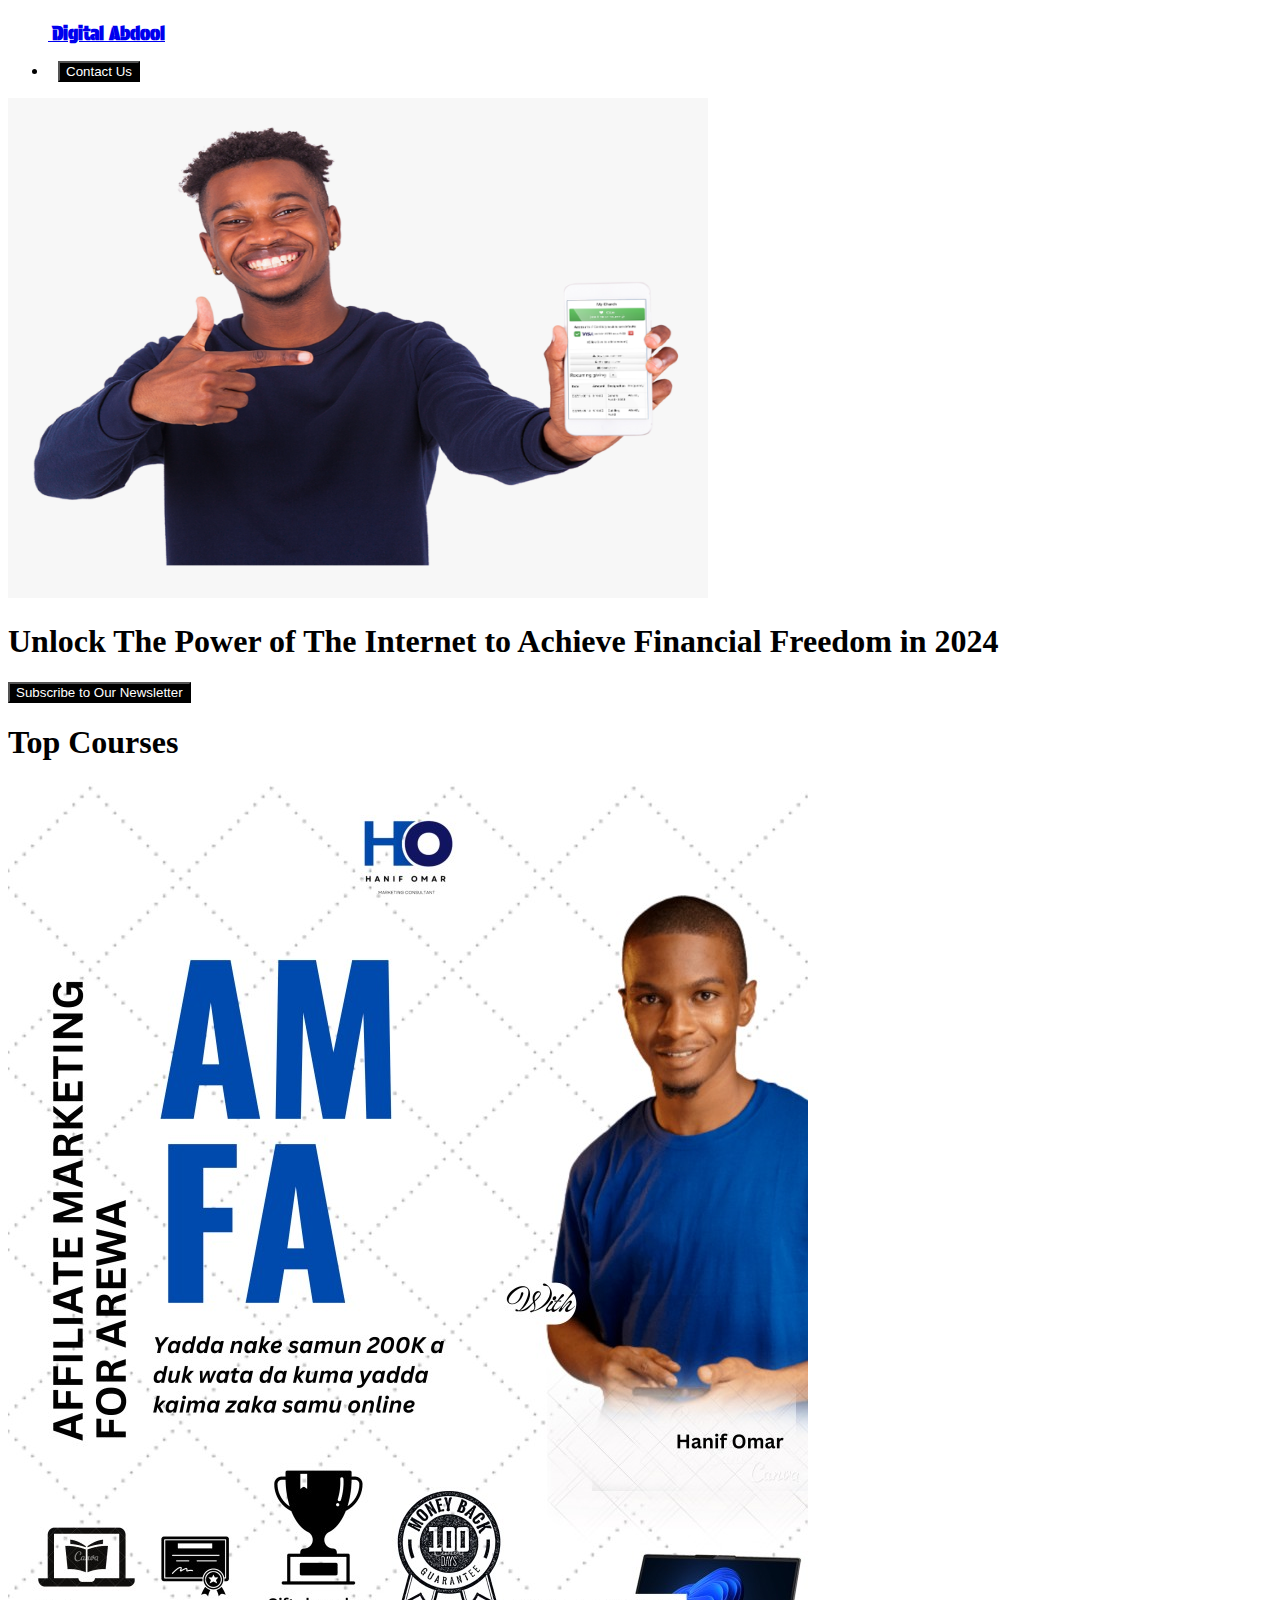
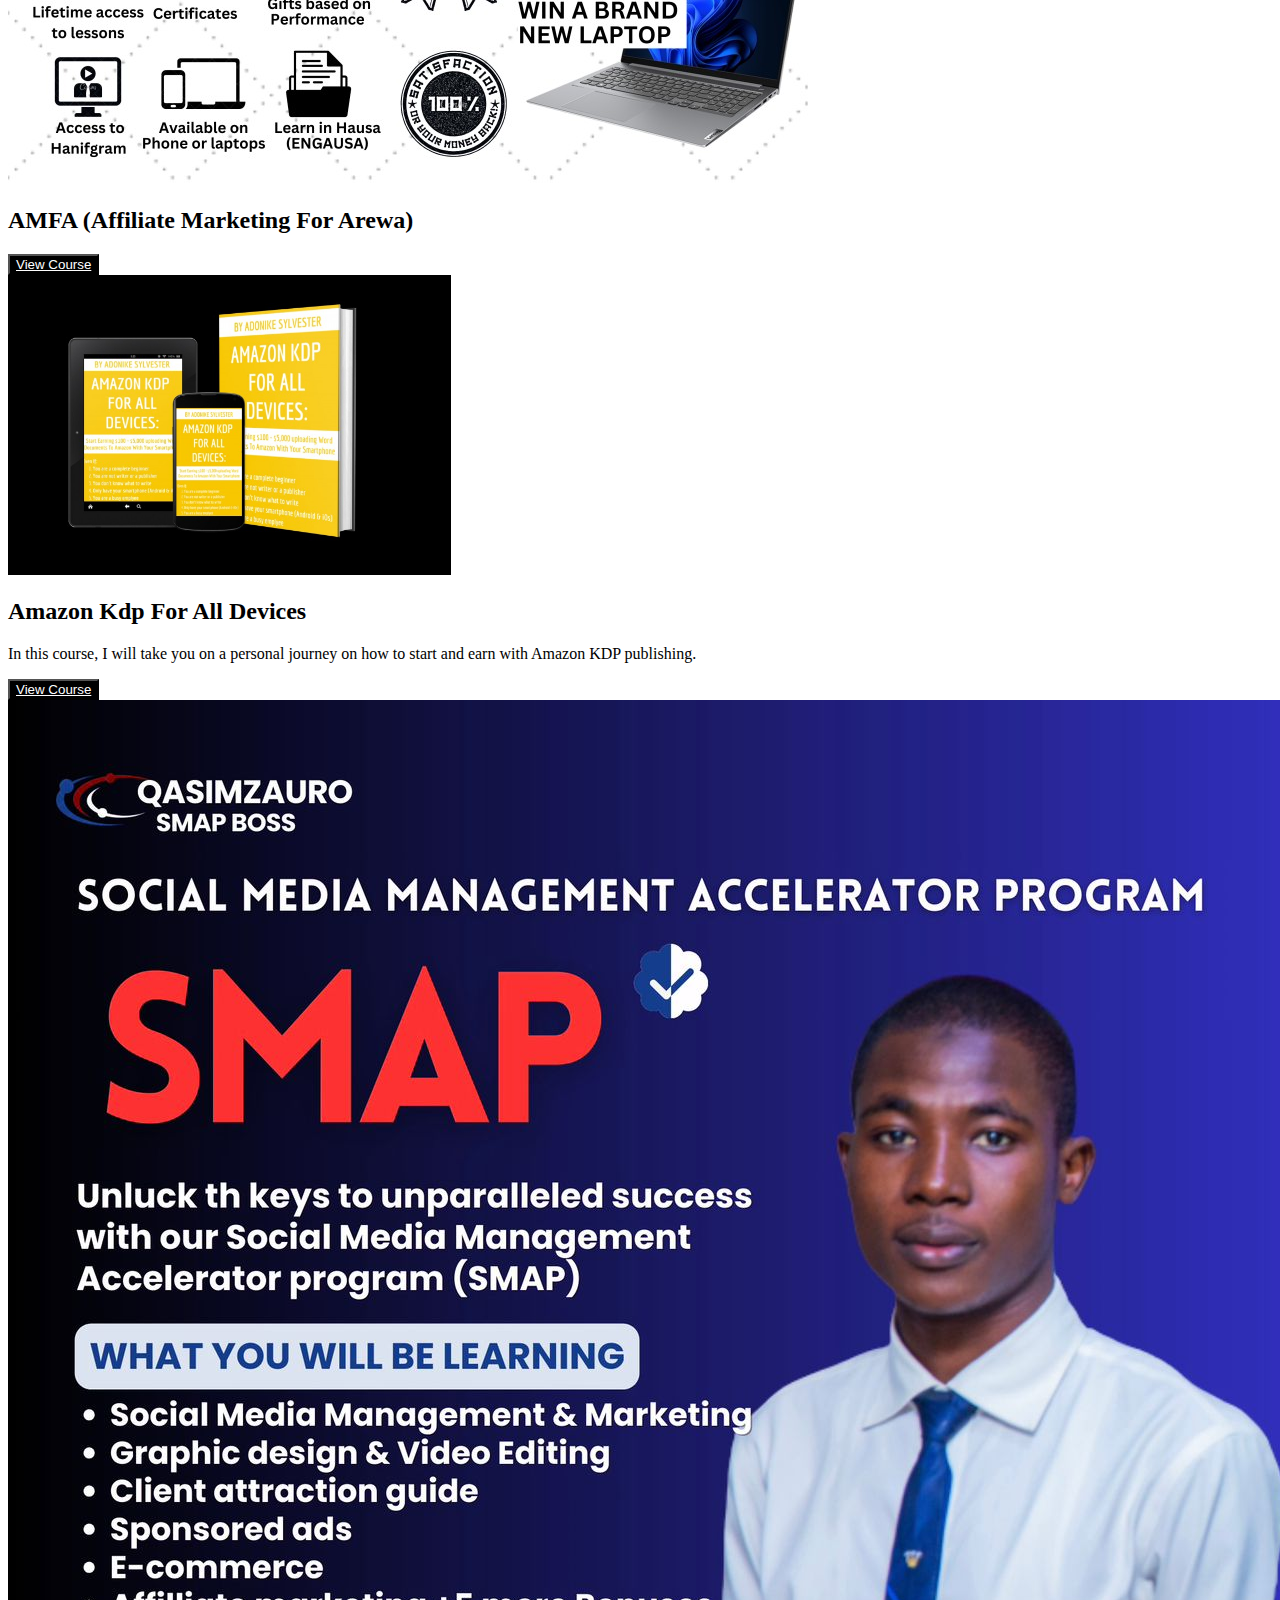
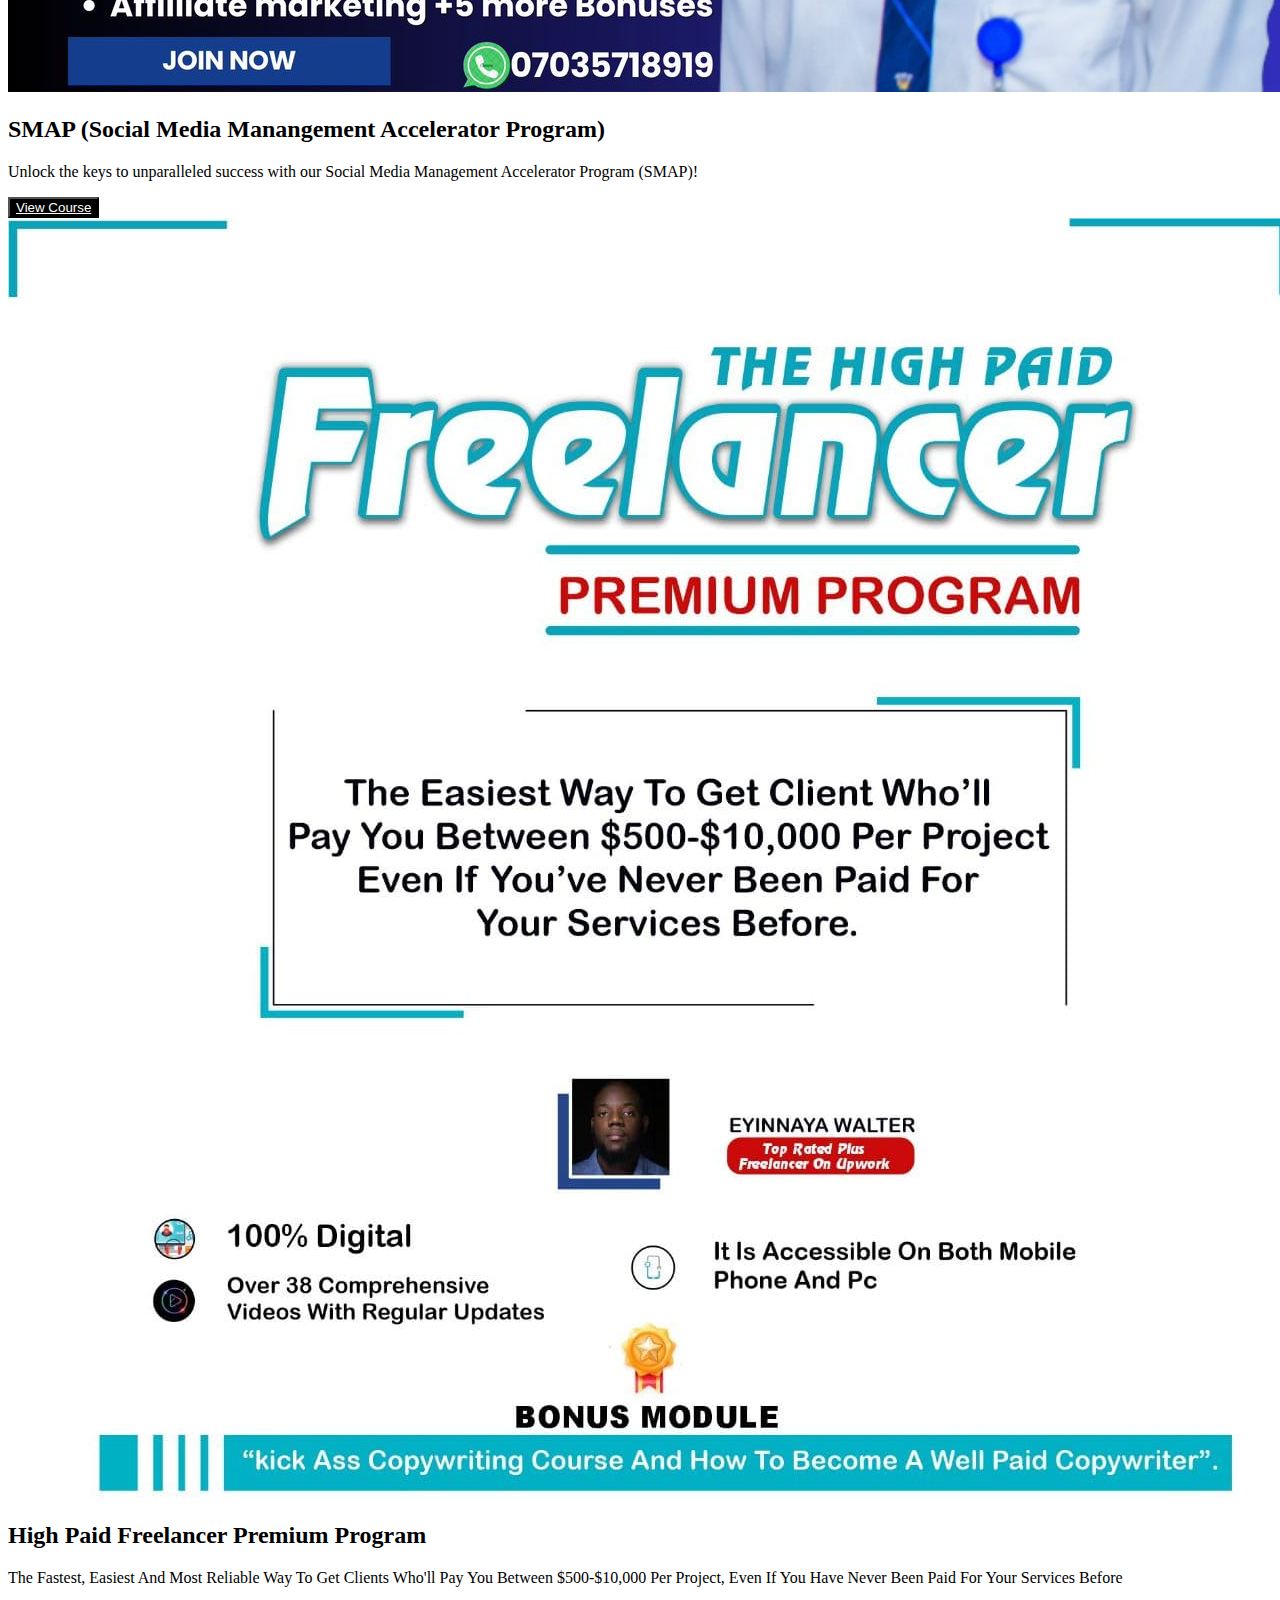
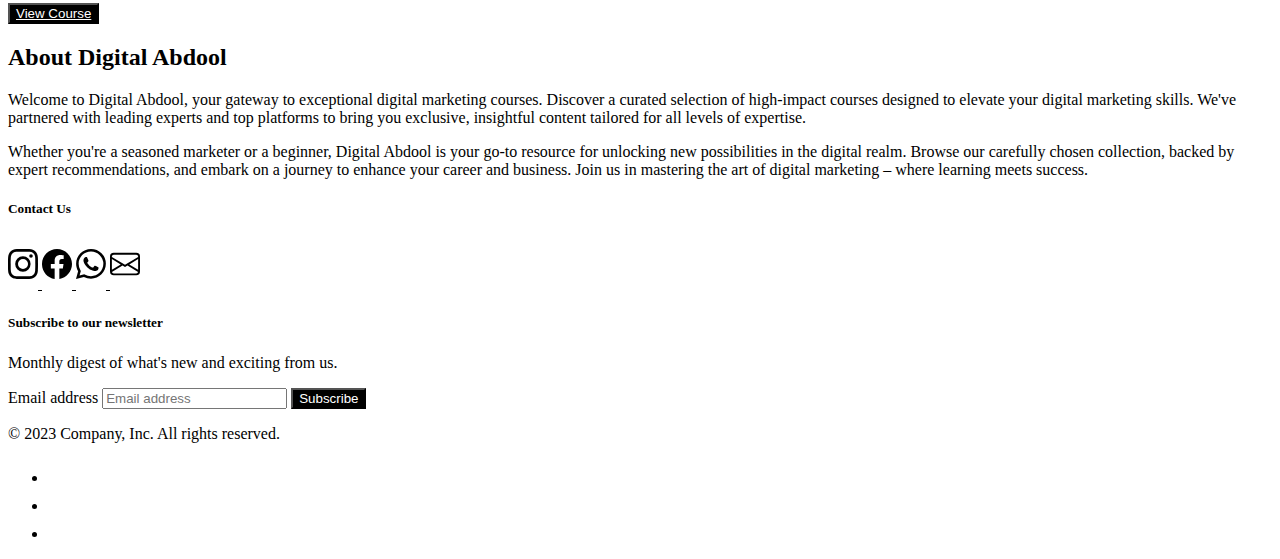
==== index.html @ aedf4aa1 "Add files via upload" ====
<!DOCTYPE html>
<html lang="en" >
<head>
    <meta charset="UTF-8">
    <meta name="viewport" content="width=device-width, initial-scale=1.0">
    <title>Digital Abdool</title>
    <link rel="preconnect" href="https://fonts.googleapis.com">
    <link href="https://cdn.jsdelivr.net/npm/bootstrap@5.3.2/dist/css/bootstrap.min.css" rel="stylesheet" integrity="sha384-T3c6CoIi6uLrA9TneNEoa7RxnatzjcDSCmG1MXxSR1GAsXEV/Dwwykc2MPK8M2HN" crossorigin="anonymous">
    <link rel="preconnect" href="https://fonts.gstatic.com" crossorigin>
    <link href="https://fonts.googleapis.com/css2?family=Oswald:wght@200..700&family=Protest+Guerrilla&display=swap" rel="stylesheet">
    <link rel="stylesheet" href="style.css">
    <script id="mcjs">!function(c,h,i,m,p){m=c.createElement(h),p=c.getElementsByTagName(h)[0],m.async=1,m.src=i,p.parentNode.insertBefore(m,p)}(document,"script","https://chimpstatic.com/mcjs-connected/js/users/bfc2d7eb36f209d6793ec4dc3/2283f2c8568106263a3c783d4.js");</script>
</head>
<body>
  <header class="sticky-top d-flex flex-wrap justify-content-center py-3 mb-4 border-bottom ">
    <a href="/" class="d-flex align-items-center mb-3 mb-md-0 me-md-auto link-body-emphasis text-decoration-none">
      <svg class="bi me-2" width="40" height="32"><use xlink:href="#bootstrap"></use></svg>
      <span class="logo fs-2 fw-bold text-body-emphasis ms-xl-5 col-12">Digital Abdool</span>
    </a>

    <ul class="nav nav-pills">
      <li class="nav-item"><a href="#contact"><button type="button" class="btn btn-dark px-3 me-5">Contact Us</button></a></li>
    </ul>
  </header>
  <section id="hero">
    <div class="container col-xxl-8 px-4 py-5">
        <div class="row flex-lg-row-reverse align-items-center g-5 py-5">
          <div class="col-10 col-sm-8 col-lg-6">
            <img src="270-2702468_black-man-showing-his-phone-hd-png-download.png" class="d-block mx-lg-auto img-fluid" alt="Bootstrap Themes" width="700" height="500" loading="lazy">
          </div>
          <div class="col-lg-6">
            <h1 class="hero display-5 fw-bold text-body-emphasis lh-1 mb-3">Unlock The Power of The Internet to Achieve Financial Freedom in 2024</h1>
            <div class="d-grid gap-2 d-md-flex justify-content-md-start">
              <a href="form.html"><button type="button" class="btn btn-lg px-4 me-md-2">Subscribe to Our Newsletter</button></a>
            </div>
          </div>
        </div>
      </div>
  </section> 
  <section id="courses"> 
  <div class="album py-5 bg-body-tertiary">
    <div class="container">
      <h1 class="d-flex flex-wrap justify-content-center fs-1 fw-bold text-body-emphasis">Top Courses</h1>
      <div class="row row-cols-1 row-cols-sm-2 row-cols-md-3 g-3">
        <div class="col">
          <div class="card shadow-sm">
            <img src="amfa.jpeg" alt="" class="img-fluid">
            <div class="card-body">
              <h2>AMFA (Affiliate Marketing For Arewa)</h2>
              <div class="d-flex justify-content-between align-items-center">
                <div class="btn-group">
                  <button type="button" class="btn btn-sm btn-outline-secondary"><a href="https://hanifgram.selar.co/p6hv?affiliate=lc5k">View Course</a></button>
                </div>
              </div>
            </div>
          </div>
        </div>
        <div class="col">
          <div class="card shadow-sm">
            <img src="kdp.jpeg" alt="image 2" height="300px"class="img-fluid">
            <div class="card-body">
              <h2>Amazon Kdp For All Devices</h2>
              <p class="card-text">In this course, I will take you on a personal journey on how to start and earn with Amazon KDP publishing.</p>
              <div class="d-flex justify-content-between align-items-center">
                <div class="btn-group">
                  <button type="button" class="btn btn-sm btn-outline-secondary"><a href="https://selar.co/p/hpik?affiliate=sktf">View Course</a></button>
                </div>
              </div>
            </div>
          </div>
        </div>
        <div class="col">
          <div class="card shadow-sm">
            <img src="smap.jpeg" alt=""class="img-fluid">
            <div class="card-body">
              <h2>SMAP (Social Media Manangement Accelerator Program)</h2>
              <p class="card-text">Unlock the keys to unparalleled success with our Social Media Management Accelerator Program (SMAP)!</p>
              <div class="d-flex justify-content-between align-items-center">
                <div class="btn-group">
                  <button type="button" class="btn btn-sm btn-outline-secondary"><a href="https://selar.co/p/22007m?affiliate=3kj3">View Course</a></button>
                </div>
              </div>
            </div>
          </div>
        </div>
        <div class="col">
          <div class="card shadow-sm">
            <img src="hpf.jpeg" alt=""class="img-fluid">
            <div class="card-body">
              <h2>High Paid Freelancer Premium Program</h2>
              <p class="card-text">The Fastest, Easiest And Most Reliable Way To Get Clients Who'll Pay You Between $500-$10,000 Per Project, Even If You Have Never Been Paid For Your Services Before</p>
              <div class="d-flex justify-content-between align-items-center">
                <div class="btn-group">
                  <button type="button" class="btn btn-sm btn-outline-secondary"><a href="https://selar.co/p/tytj?affiliate=5nsx">View Course</a></button>
                </div>
              </div>
            </div>
          </div>
        </div>
      </section>
      <section id="about">
        <div class="container d-flex flex-wrap justify-content-center">
        <h2 class="fw-bold text-body-emphasis">About Digital Abdool</h2>
        <p>
          Welcome to Digital Abdool, your gateway to exceptional digital marketing courses. Discover a curated selection of high-impact courses designed to elevate your digital marketing skills.
           We've partnered with leading experts and top platforms to bring you exclusive, insightful content tailored for all levels of expertise.
        </p>
        <p>
          Whether you're a seasoned marketer or a beginner, Digital Abdool is your go-to resource for unlocking new possibilities in the digital realm.
          Browse our carefully chosen collection, backed by expert recommendations, and embark on a journey to enhance your career and business. Join us in mastering the art of digital marketing – where learning meets success.
        </p>
      </div>
      </section>
      <section>
        <div class="footer container" id="contact">
          <footer class="py-5">
            <div class="row">
              <div class="icons col-6 col-md-2 mb-3">
                <h5>Contact Us</h5>
                <a href="https://www.instagram.com/digital__abdool/" >
                  <svg xmlns="http://www.w3.org/2000/svg" width="30" height="50" fill="currentColor" class="bi bi-instagram" viewBox="0 0 16 16">
                  <path d="M8 0C5.829 0 5.556.01 4.703.048 3.85.088 3.269.222 2.76.42a3.9 3.9 0 0 0-1.417.923A3.9 3.9 0 0 0 .42 2.76C.222 3.268.087 3.85.048 4.7.01 5.555 0 5.827 0 8.001c0 2.172.01 2.444.048 3.297.04.852.174 1.433.372 1.942.205.526.478.972.923 1.417.444.445.89.719 1.416.923.51.198 1.09.333 1.942.372C5.555 15.99 5.827 16 8 16s2.444-.01 3.298-.048c.851-.04 1.434-.174 1.943-.372a3.9 3.9 0 0 0 1.416-.923c.445-.445.718-.891.923-1.417.197-.509.332-1.09.372-1.942C15.99 10.445 16 10.173 16 8s-.01-2.445-.048-3.299c-.04-.851-.175-1.433-.372-1.941a3.9 3.9 0 0 0-.923-1.417A3.9 3.9 0 0 0 13.24.42c-.51-.198-1.092-.333-1.943-.372C10.443.01 10.172 0 7.998 0zm-.717 1.442h.718c2.136 0 2.389.007 3.232.046.78.035 1.204.166 1.486.275.373.145.64.319.92.599s.453.546.598.92c.11.281.24.705.275 1.485.039.843.047 1.096.047 3.231s-.008 2.389-.047 3.232c-.035.78-.166 1.203-.275 1.485a2.5 2.5 0 0 1-.599.919c-.28.28-.546.453-.92.598-.28.11-.704.24-1.485.276-.843.038-1.096.047-3.232.047s-2.39-.009-3.233-.047c-.78-.036-1.203-.166-1.485-.276a2.5 2.5 0 0 1-.92-.598 2.5 2.5 0 0 1-.6-.92c-.109-.281-.24-.705-.275-1.485-.038-.843-.046-1.096-.046-3.233s.008-2.388.046-3.231c.036-.78.166-1.204.276-1.486.145-.373.319-.64.599-.92s.546-.453.92-.598c.282-.11.705-.24 1.485-.276.738-.034 1.024-.044 2.515-.045zm4.988 1.328a.96.96 0 1 0 0 1.92.96.96 0 0 0 0-1.92m-4.27 1.122a4.109 4.109 0 1 0 0 8.217 4.109 4.109 0 0 0 0-8.217m0 1.441a2.667 2.667 0 1 1 0 5.334 2.667 2.667 0 0 1 0-5.334"/>
                </svg>
                </a>
                <a href="https://web.facebook.com/profile.php?id=61551405247196" class="ms-2">
                  <svg xmlns="http://www.w3.org/2000/svg" width="30" height="50" fill="currentColor" class="bi bi-facebook" viewBox="0 0 16 16">
                  <path d="M16 8.049c0-4.446-3.582-8.05-8-8.05C3.58 0-.002 3.603-.002 8.05c0 4.017 2.926 7.347 6.75 7.951v-5.625h-2.03V8.05H6.75V6.275c0-2.017 1.195-3.131 3.022-3.131.876 0 1.791.157 1.791.157v1.98h-1.009c-.993 0-1.303.621-1.303 1.258v1.51h2.218l-.354 2.326H9.25V16c3.824-.604 6.75-3.934 6.75-7.951"/>
                </svg>
                </a>
                <a href="https://wa.link/jj7d9c" class="ms-2">
                  <svg xmlns="http://www.w3.org/2000/svg" width="30" height="50" fill="currentColor" class="bi bi-whatsapp" viewBox="0 0 16 16">
                  <path d="M13.601 2.326A7.85 7.85 0 0 0 7.994 0C3.627 0 .068 3.558.064 7.926c0 1.399.366 2.76 1.057 3.965L0 16l4.204-1.102a7.9 7.9 0 0 0 3.79.965h.004c4.368 0 7.926-3.558 7.93-7.93A7.9 7.9 0 0 0 13.6 2.326zM7.994 14.521a6.6 6.6 0 0 1-3.356-.92l-.24-.144-2.494.654.666-2.433-.156-.251a6.56 6.56 0 0 1-1.007-3.505c0-3.626 2.957-6.584 6.591-6.584a6.56 6.56 0 0 1 4.66 1.931 6.56 6.56 0 0 1 1.928 4.66c-.004 3.639-2.961 6.592-6.592 6.592m3.615-4.934c-.197-.099-1.17-.578-1.353-.646-.182-.065-.315-.099-.445.099-.133.197-.513.646-.627.775-.114.133-.232.148-.43.05-.197-.1-.836-.308-1.592-.985-.59-.525-.985-1.175-1.103-1.372-.114-.198-.011-.304.088-.403.087-.088.197-.232.296-.346.1-.114.133-.198.198-.33.065-.134.034-.248-.015-.347-.05-.099-.445-1.076-.612-1.47-.16-.389-.323-.335-.445-.34-.114-.007-.247-.007-.38-.007a.73.73 0 0 0-.529.247c-.182.198-.691.677-.691 1.654s.71 1.916.81 2.049c.098.133 1.394 2.132 3.383 2.992.47.205.84.326 1.129.418.475.152.904.129 1.246.08.38-.058 1.171-.48 1.338-.943.164-.464.164-.86.114-.943-.049-.084-.182-.133-.38-.232"/>
                  </svg>
                </a>
                <a href="digitalabdool23@gmail.com" class="ms-2">
                  <svg xmlns="http://www.w3.org/2000/svg" width="30" height="50" fill="currentColor" class="bi bi-envelope" viewBox="0 0 16 16">
                    <path d="M0 4a2 2 0 0 1 2-2h12a2 2 0 0 1 2 2v8a2 2 0 0 1-2 2H2a2 2 0 0 1-2-2zm2-1a1 1 0 0 0-1 1v.217l7 4.2 7-4.2V4a1 1 0 0 0-1-1zm13 2.383-4.708 2.825L15 11.105zm-.034 6.876-5.64-3.471L8 9.583l-1.326-.795-5.64 3.47A1 1 0 0 0 2 13h12a1 1 0 0 0 .966-.741M1 11.105l4.708-2.897L1 5.383z"/>
                  </svg>
                </a>
              </div>
              <div class="col-md-5 offset-md-1 mb-3">
                <form>
                  <h5>Subscribe to our newsletter</h5>
                  <p>Monthly digest of what's new and exciting from us.</p>
                  <div class="d-flex flex-column flex-sm-row w-100 gap-2">
                    <label for="newsletter1" class="visually-hidden">Email address</label>
                    <input id="newsletter1" type="text" class="form-control" placeholder="Email address">
                    <button class="btn btn-primary" type="button">Subscribe</button>
                  </div>
                </form>
              </div>
            </div>
        
            <div class="d-flex flex-column flex-sm-row justify-content-between py-4 my-4 border-top">
              <p>© 2023 Company, Inc. All rights reserved.</p>
              <ul class="list-unstyled d-flex">
                <li class="ms-3"><a class="link-body-emphasis" href="#"><svg class="bi" width="24" height="24"><use xlink:href="#twitter"></use></svg></a></li>
                <li class="ms-3"><a class="link-body-emphasis" href="#"><svg class="bi" width="24" height="24"><use xlink:href="#instagram"></use></svg></a></li>
                <li class="ms-3"><a class="link-body-emphasis" href="#"><svg class="bi" width="24" height="24"><use xlink:href="#facebook"></use></svg></a></li>
              </ul>
            </div>
          </footer>
      </div>
      </section>
  <script src="https://cdn.jsdelivr.net/npm/bootstrap@5.3.2/dist/js/bootstrap.bundle.min.js" integrity="sha384-C6RzsynM9kWDrMNeT87bh95OGNyZPhcTNXj1NW7RuBCsyN/o0jlpcV8Qyq46cDfL" crossorigin="anonymous"></script>
</body>
</html>
---- style.css ----
.sticky-top{
    background-color: white;
}
.logo {
    font-family: "Protest Guerrilla", sans-serif;
    font-size: larger;
    font-weight: 600;
    font-style: normal;
  }

.icons a:link{
    color: black;
}
.icons a:visited{
    color: black;
}
.nav li .btn{
    margin-left: 10px;
}
.btn{
    background-color: black;
    color: white;
}
.btn:hover{
    background-color: gray;
}
.btn a:link{
    color: white;
}
.btn a:visited{
    color: white;
}
.logo h1{
    padding-top: 20px;
    padding-bottom: 0;
    padding-left: 20px;
}
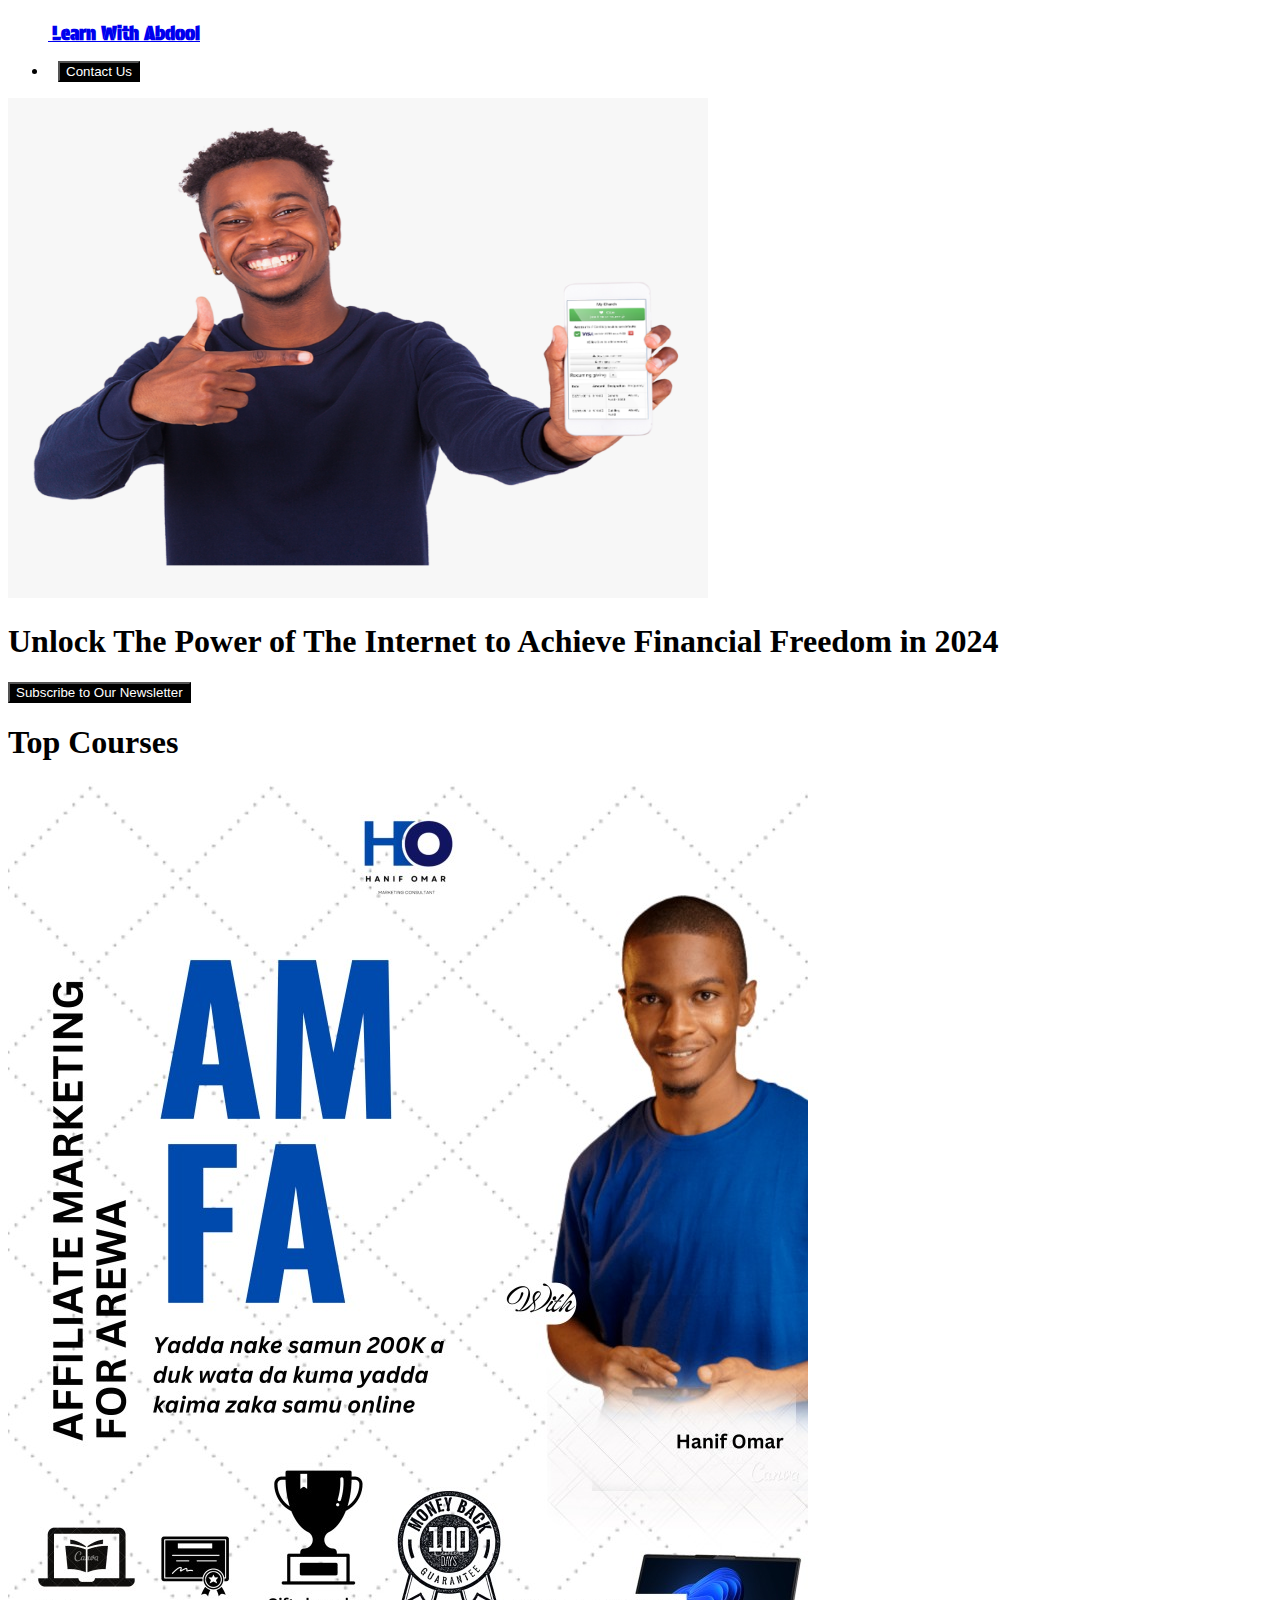
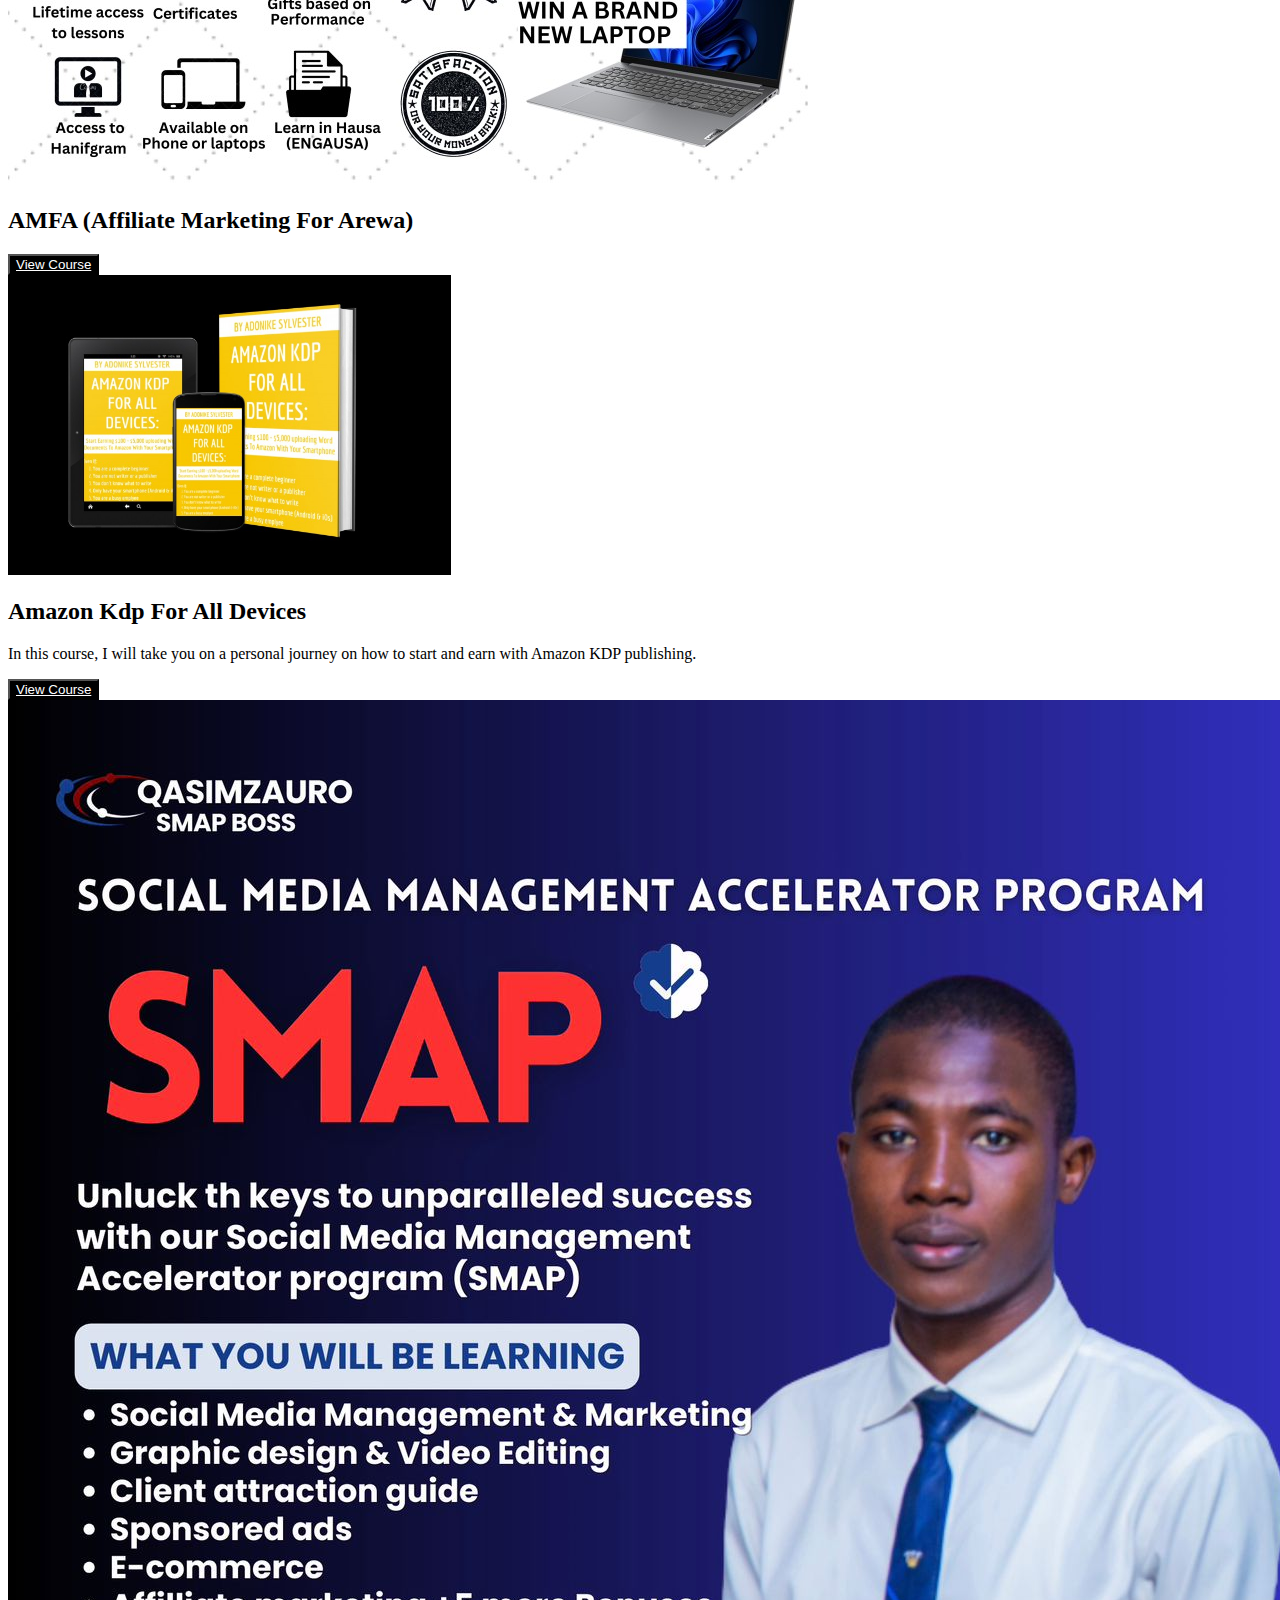
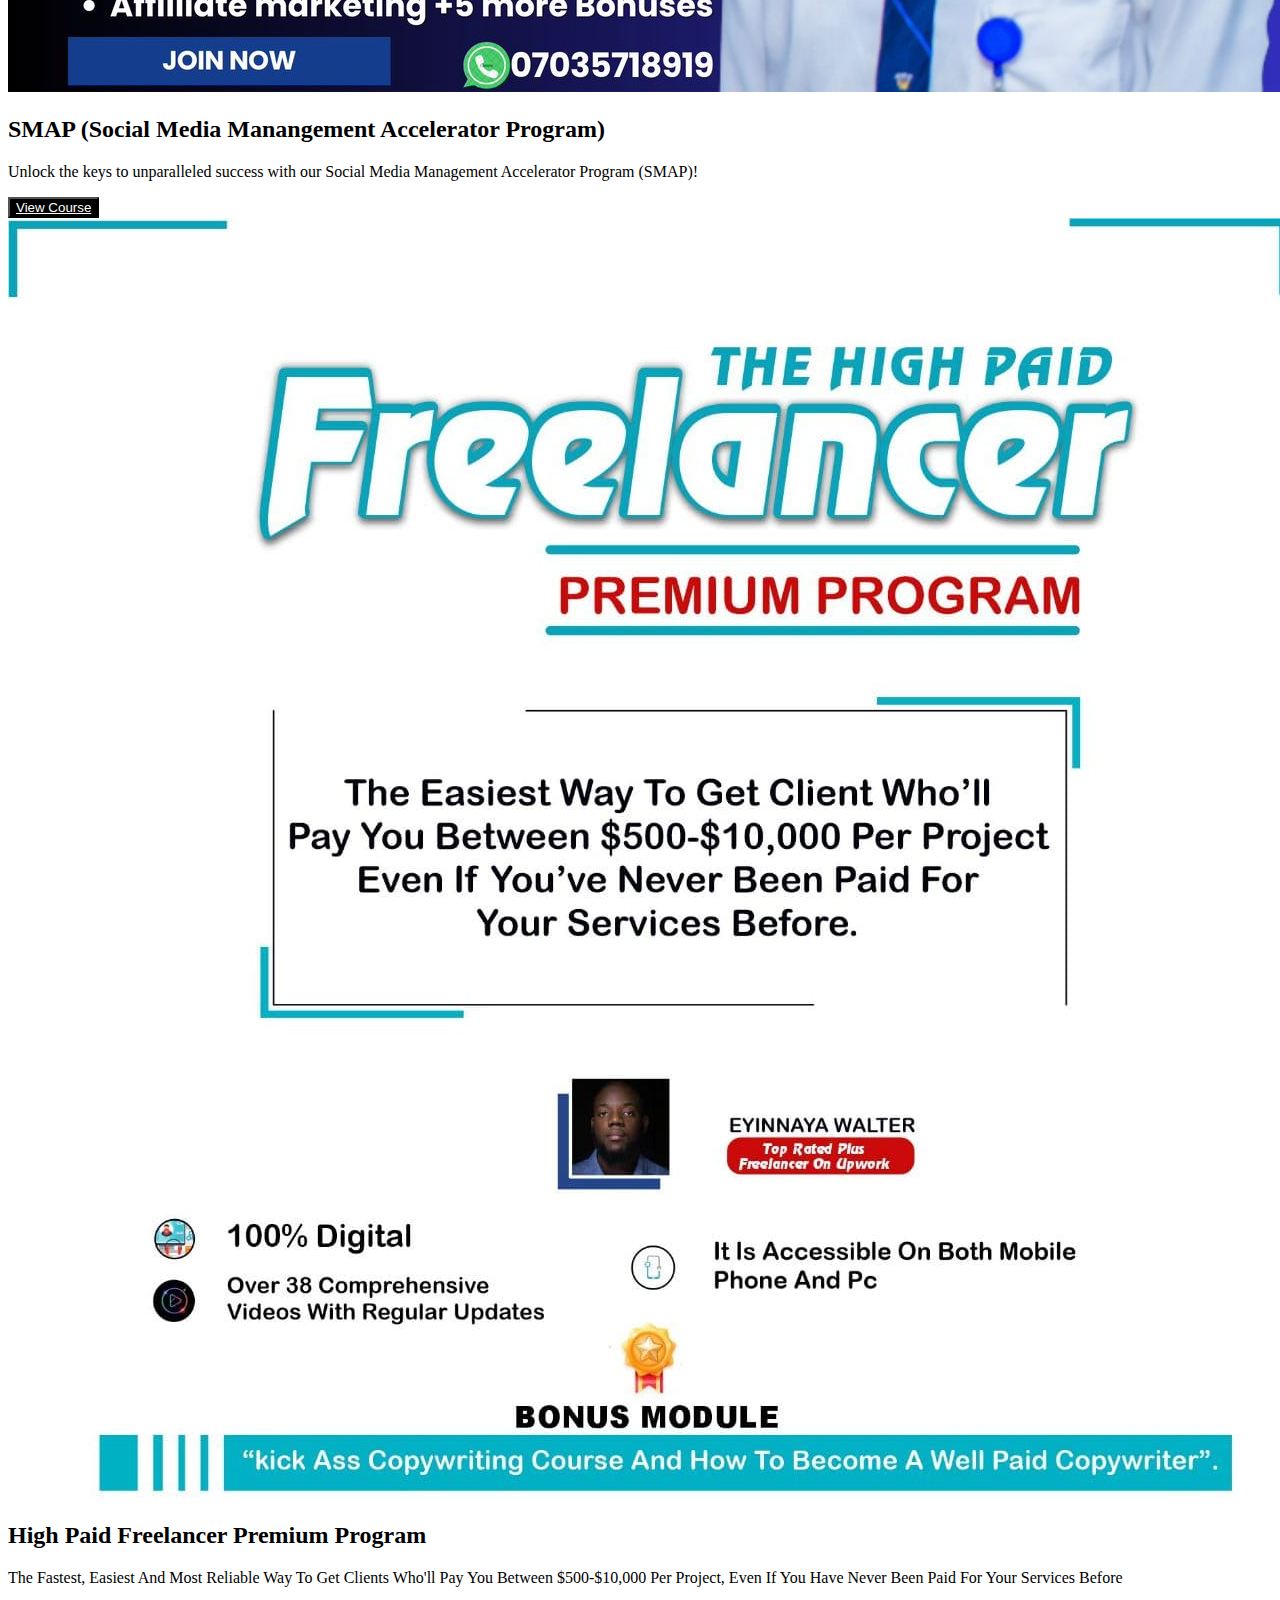
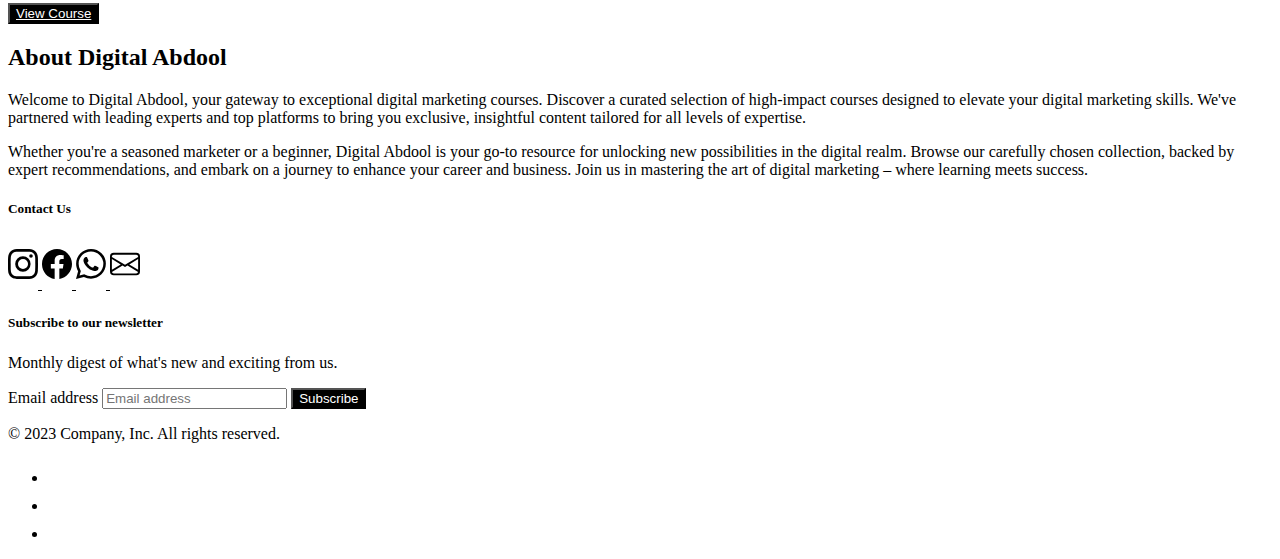
==== commit 5e3a6f65: "Update index.html" ====
--- a/index.html
+++ b/index.html
@@ -15,7 +15,7 @@
   <header class="sticky-top d-flex flex-wrap justify-content-center py-3 mb-4 border-bottom ">
     <a href="/" class="d-flex align-items-center mb-3 mb-md-0 me-md-auto link-body-emphasis text-decoration-none">
       <svg class="bi me-2" width="40" height="32"><use xlink:href="#bootstrap"></use></svg>
-      <span class="logo fs-2 fw-bold text-body-emphasis ms-xl-5 col-12">Digital Abdool</span>
+      <span class="logo fs-2 fw-bold text-body-emphasis ms-xl-5 col-12">Learn With Abdool</span>
     </a>
 
     <ul class="nav nav-pills">
@@ -164,4 +164,4 @@
       </section>
   <script src="https://cdn.jsdelivr.net/npm/bootstrap@5.3.2/dist/js/bootstrap.bundle.min.js" integrity="sha384-C6RzsynM9kWDrMNeT87bh95OGNyZPhcTNXj1NW7RuBCsyN/o0jlpcV8Qyq46cDfL" crossorigin="anonymous"></script>
 </body>
-</html>+</html>
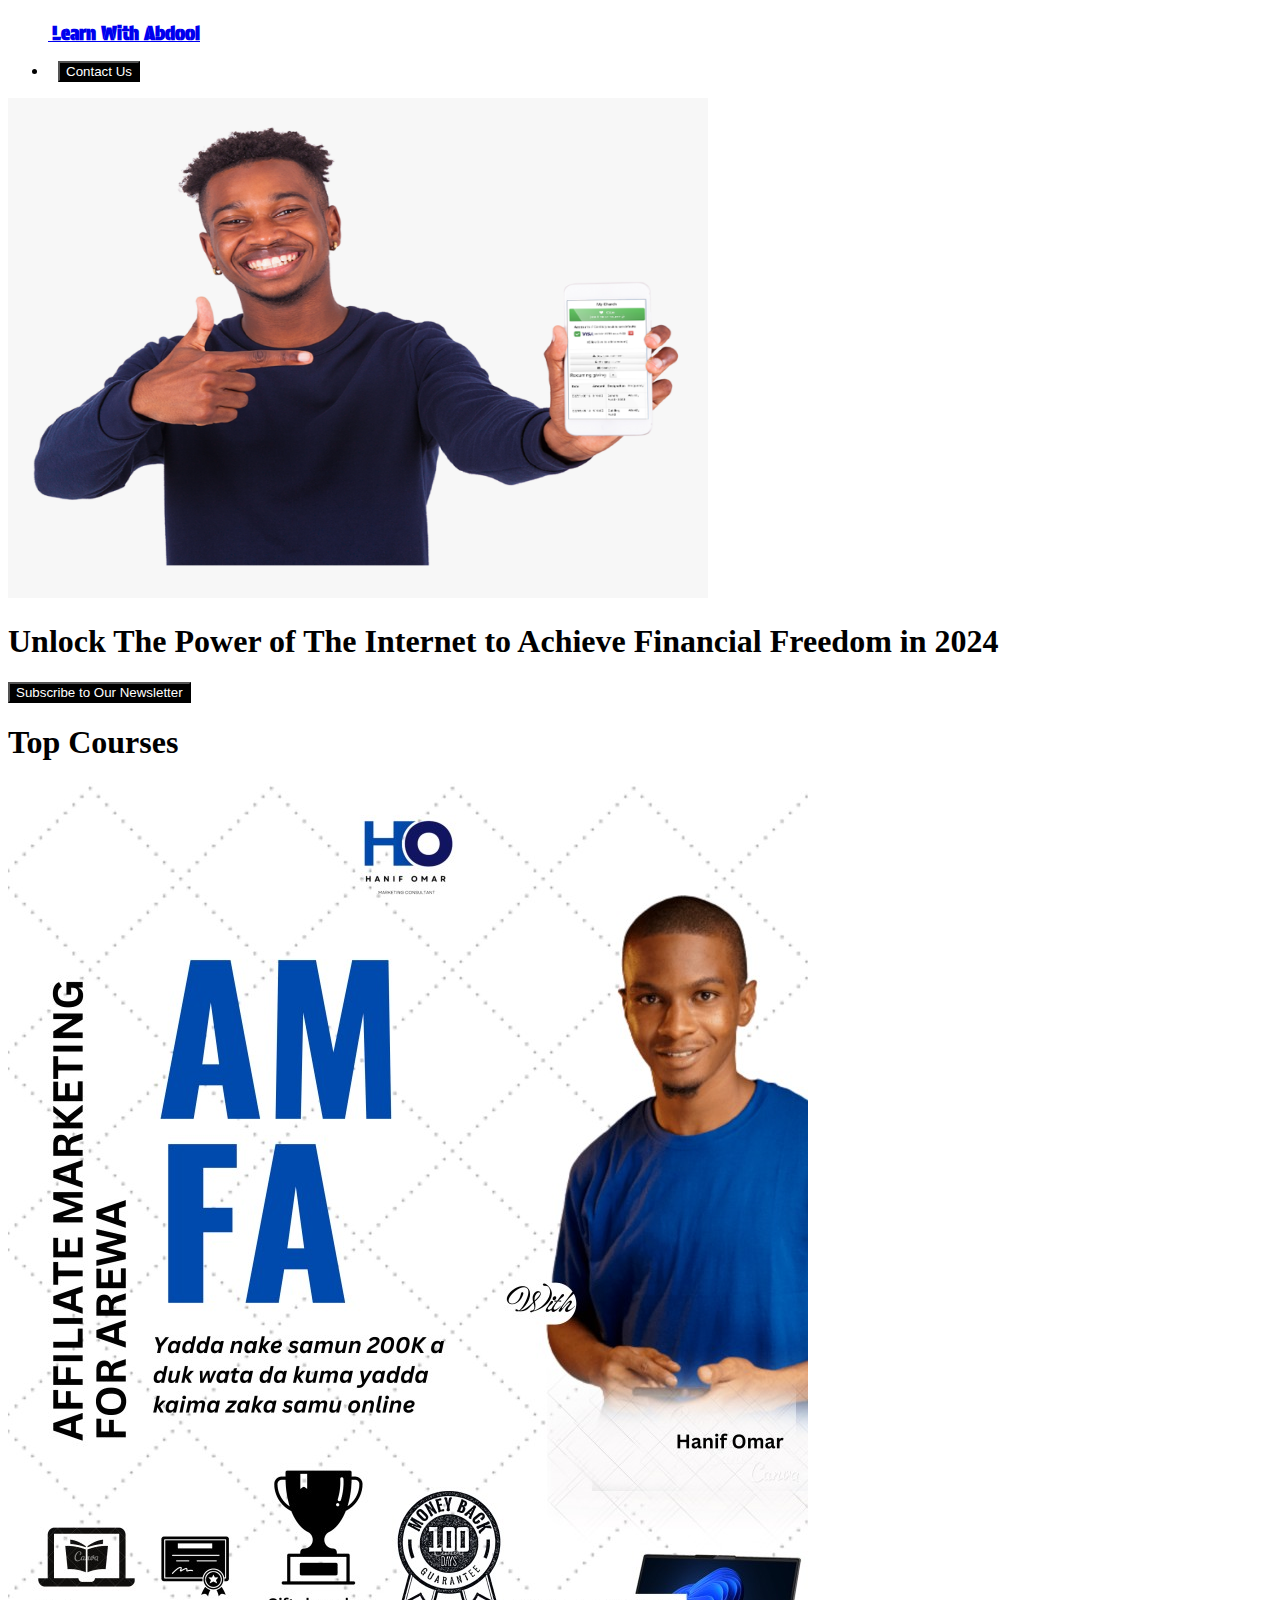
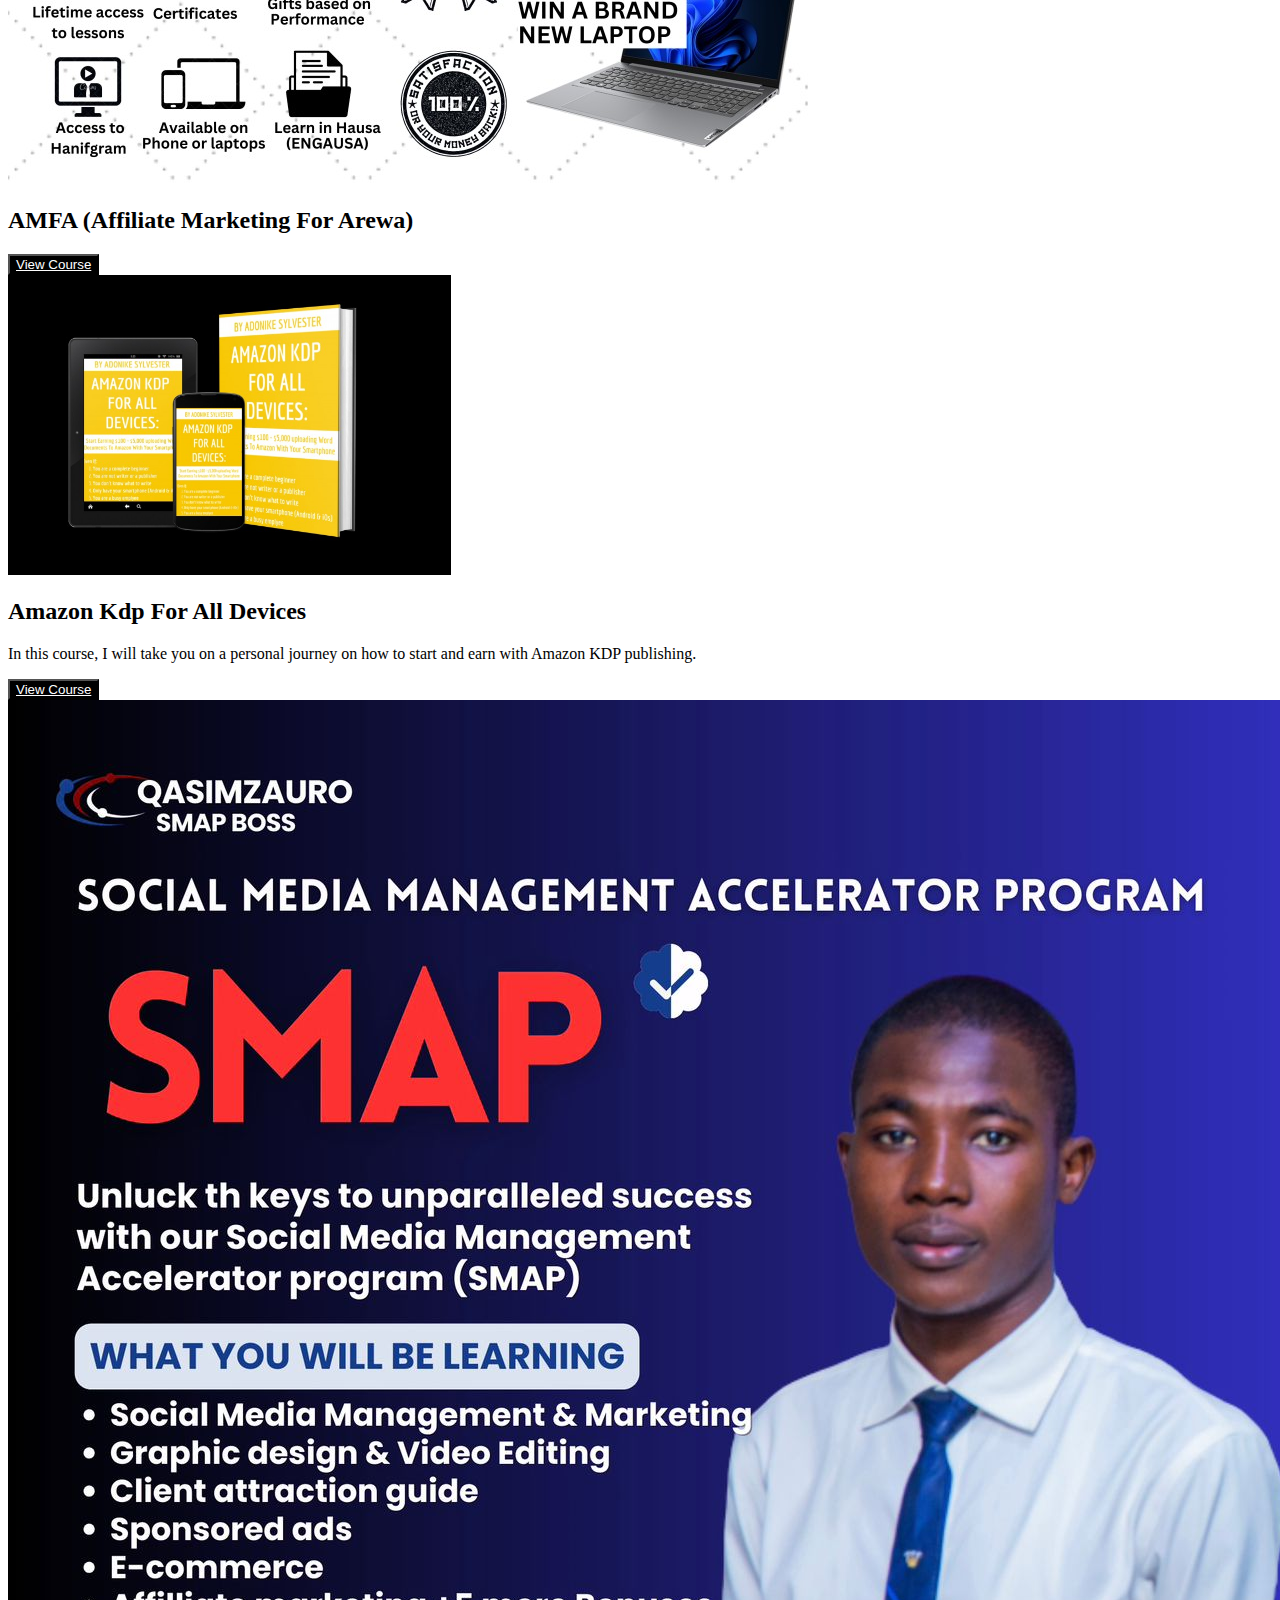
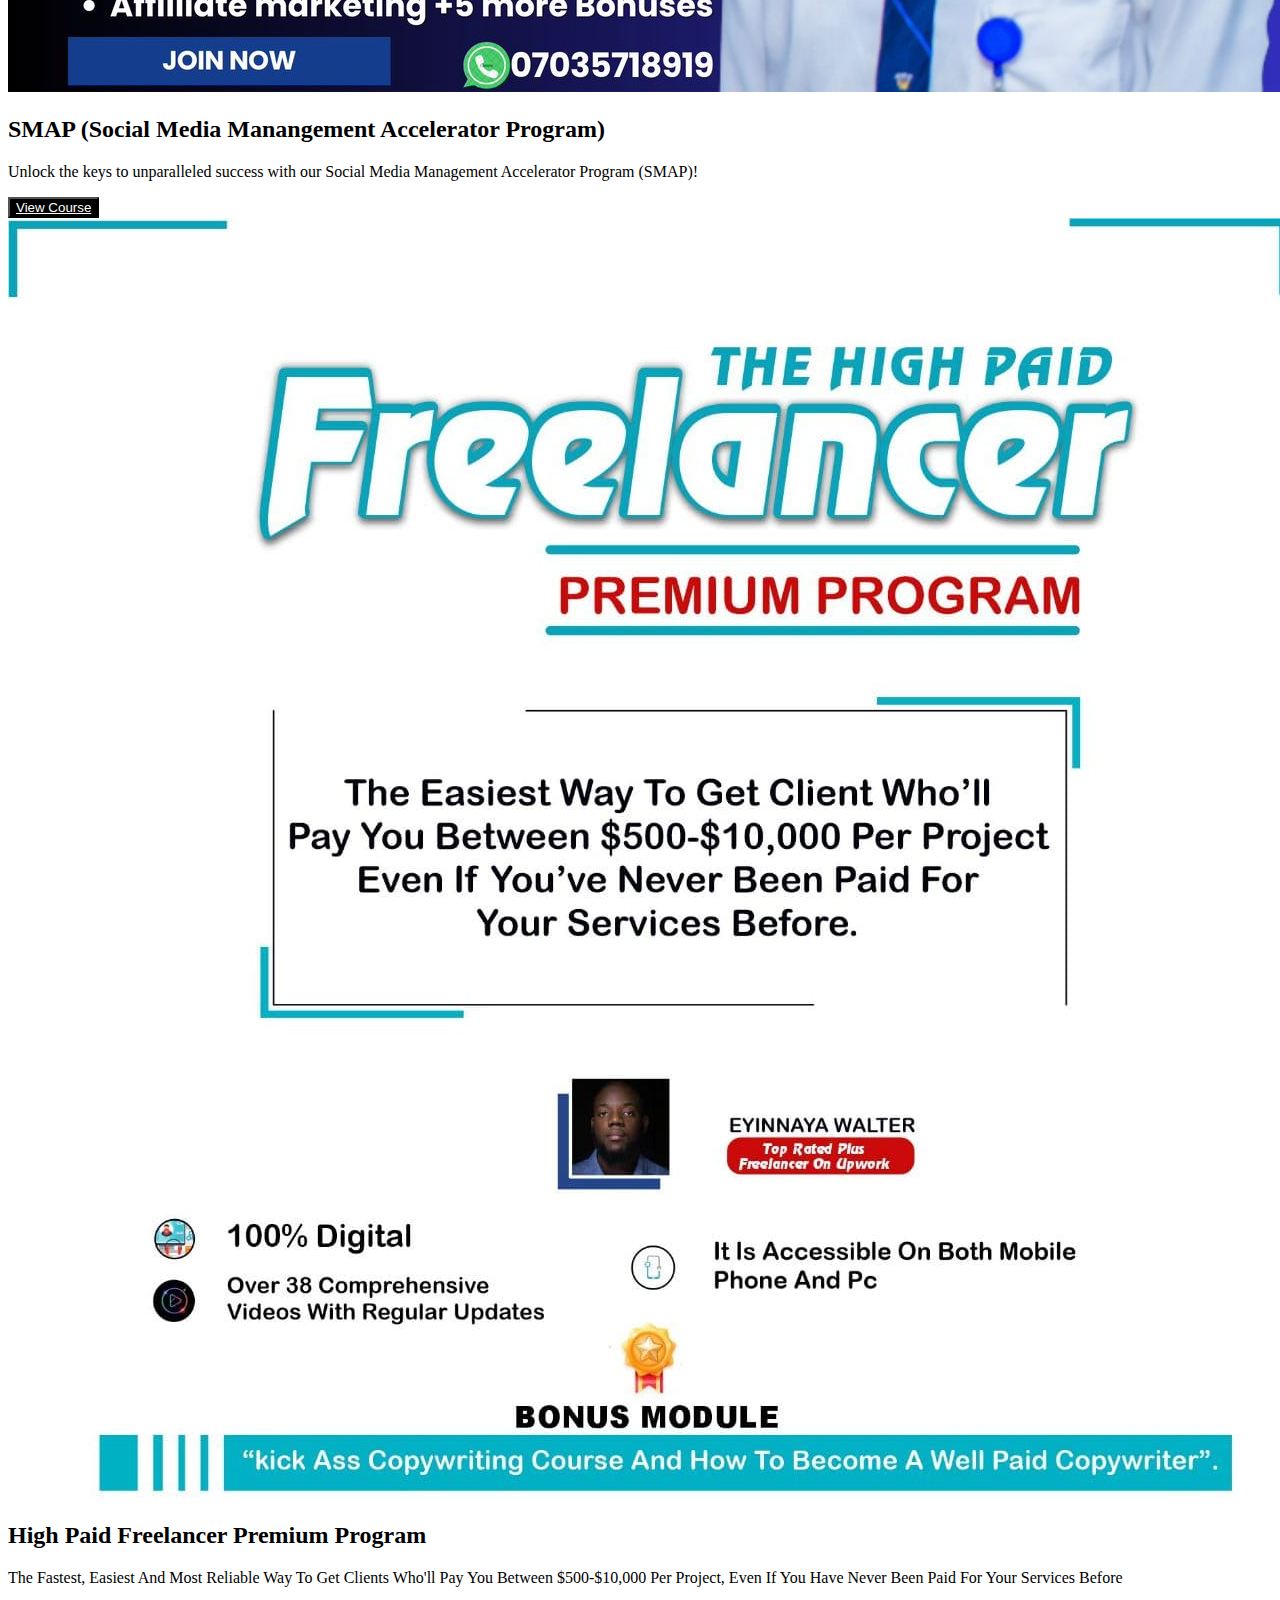
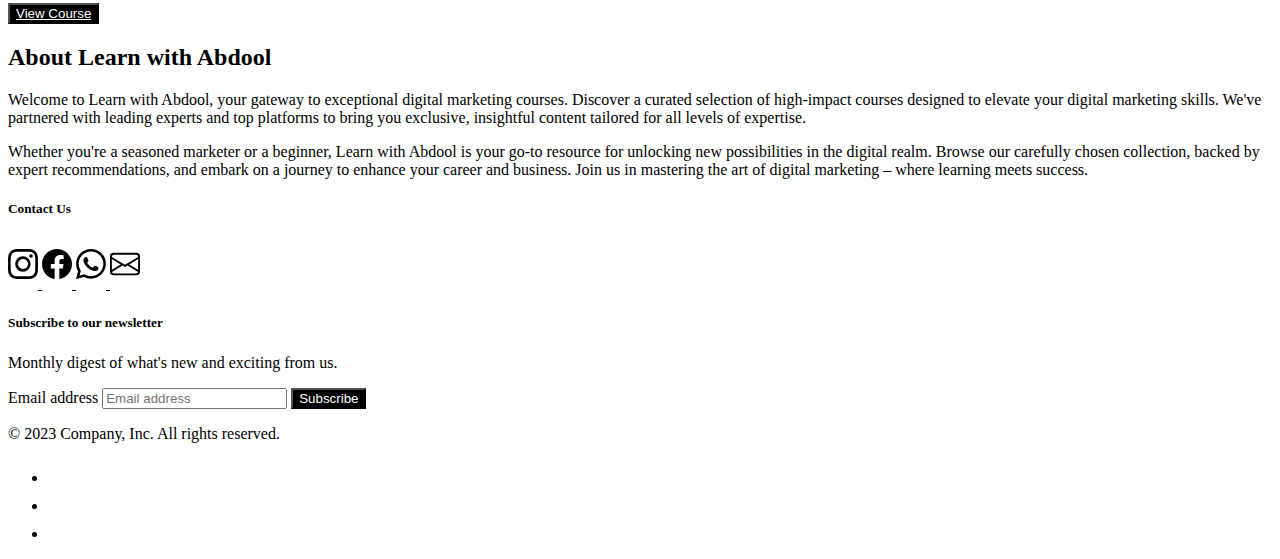
==== commit 781ae703: "Update index.html" ====
--- a/index.html
+++ b/index.html
@@ -100,13 +100,13 @@
       </section>
       <section id="about">
         <div class="container d-flex flex-wrap justify-content-center">
-        <h2 class="fw-bold text-body-emphasis">About Digital Abdool</h2>
+        <h2 class="fw-bold text-body-emphasis">About Learn with Abdool</h2>
         <p>
-          Welcome to Digital Abdool, your gateway to exceptional digital marketing courses. Discover a curated selection of high-impact courses designed to elevate your digital marketing skills.
+          Welcome to Learn with Abdool, your gateway to exceptional digital marketing courses. Discover a curated selection of high-impact courses designed to elevate your digital marketing skills.
            We've partnered with leading experts and top platforms to bring you exclusive, insightful content tailored for all levels of expertise.
         </p>
         <p>
-          Whether you're a seasoned marketer or a beginner, Digital Abdool is your go-to resource for unlocking new possibilities in the digital realm.
+          Whether you're a seasoned marketer or a beginner, Learn with Abdool is your go-to resource for unlocking new possibilities in the digital realm.
           Browse our carefully chosen collection, backed by expert recommendations, and embark on a journey to enhance your career and business. Join us in mastering the art of digital marketing – where learning meets success.
         </p>
       </div>
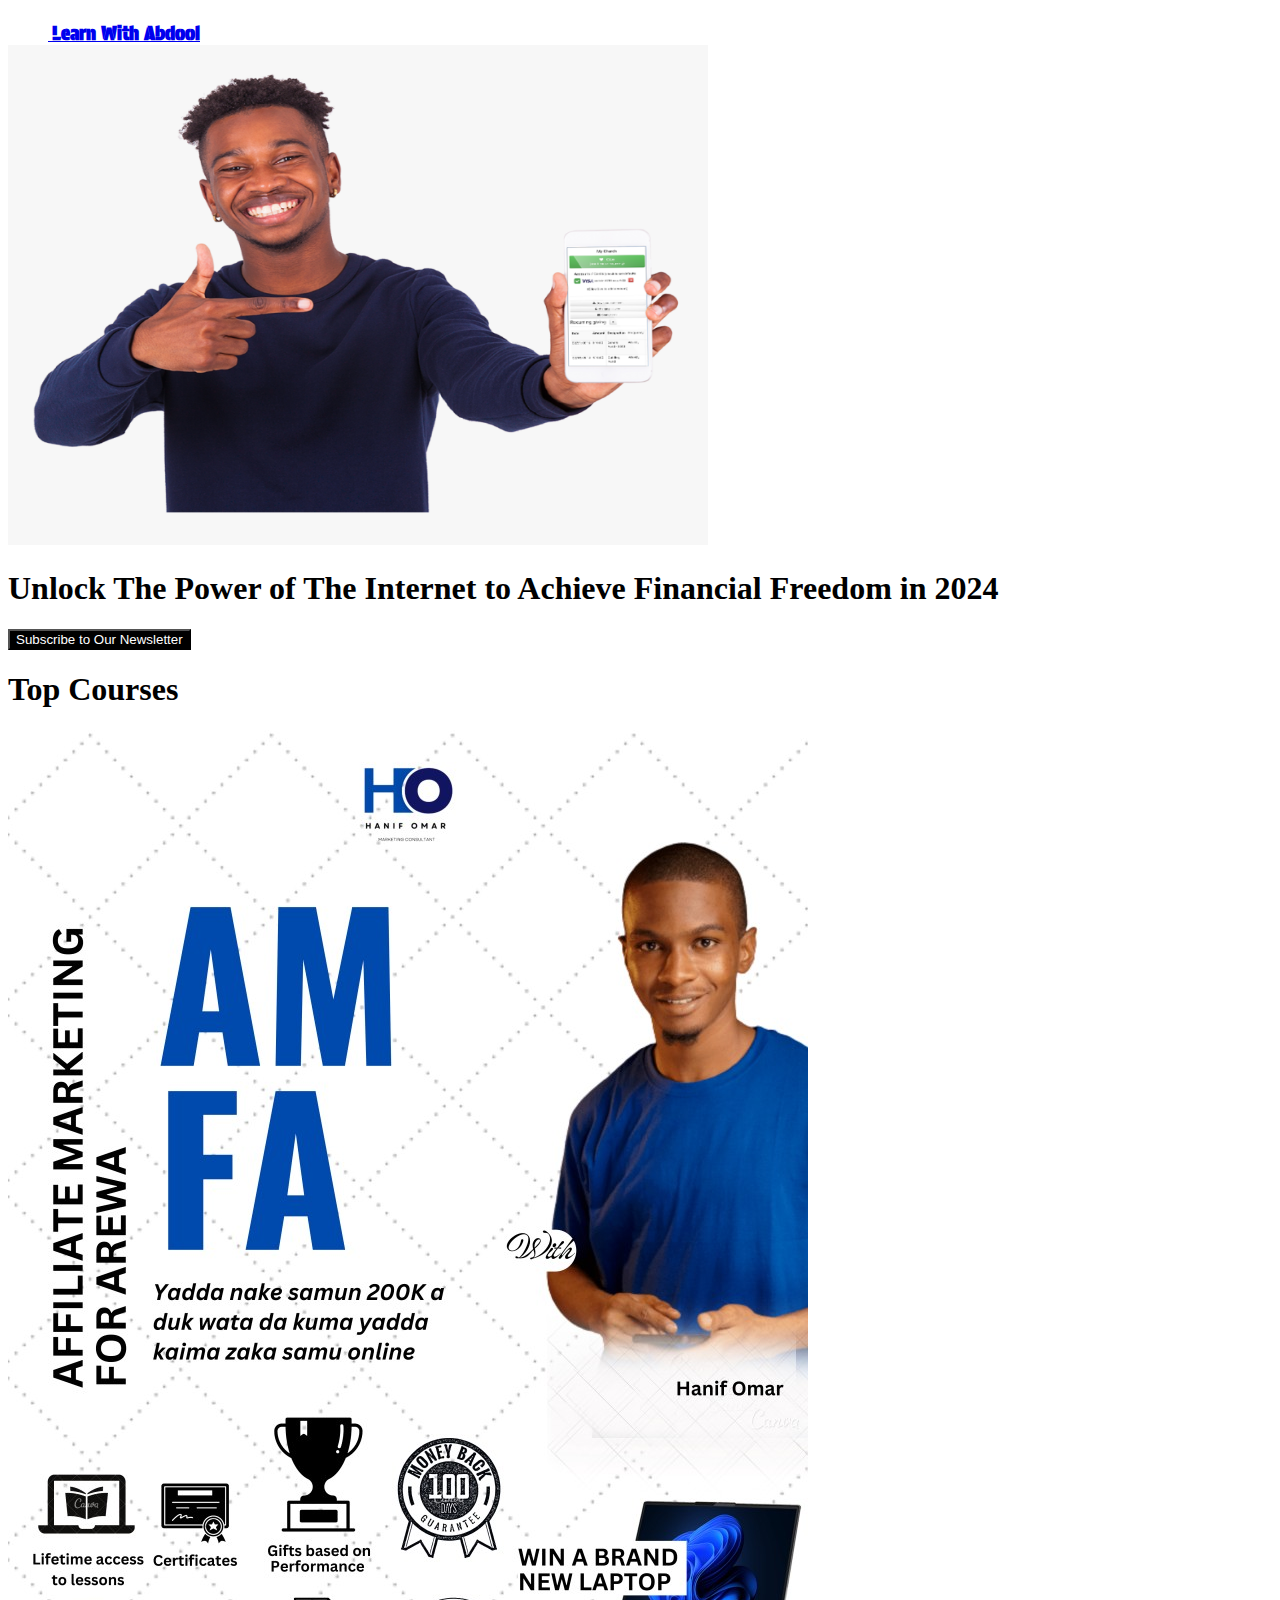
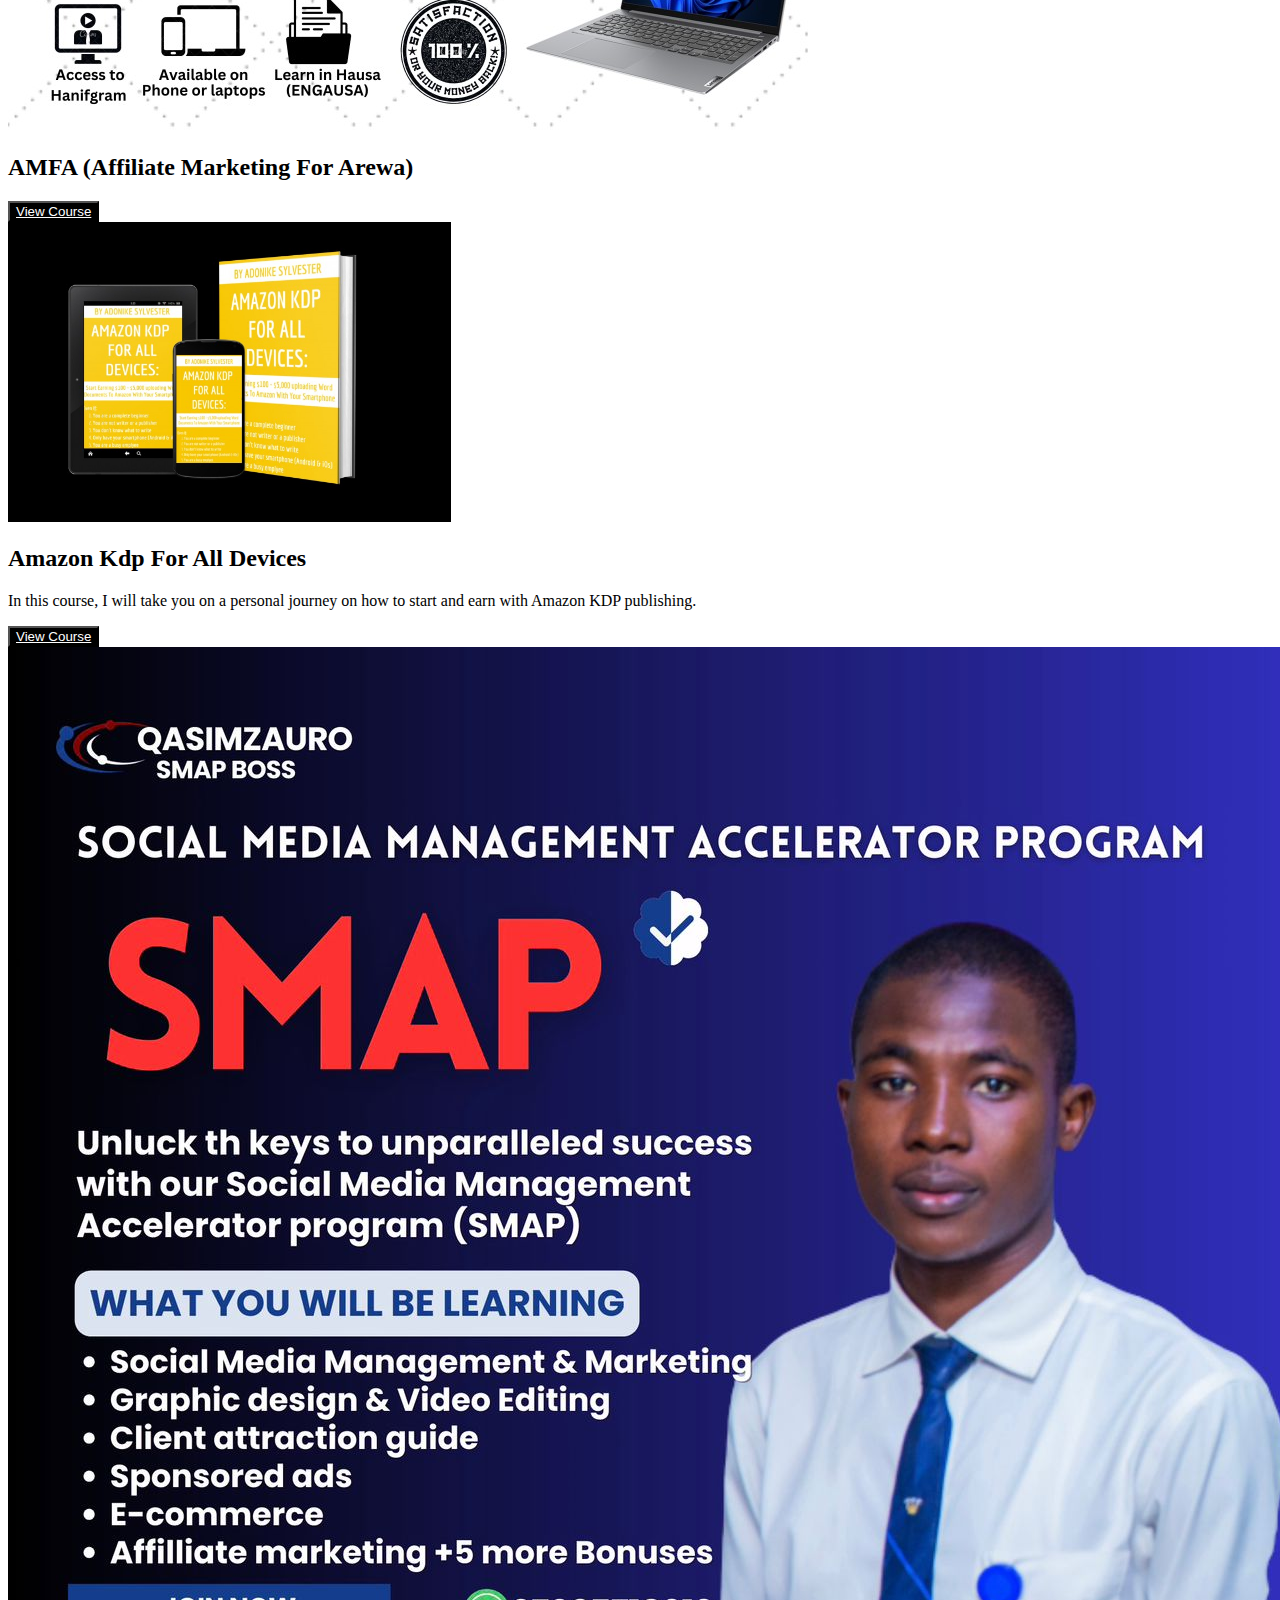
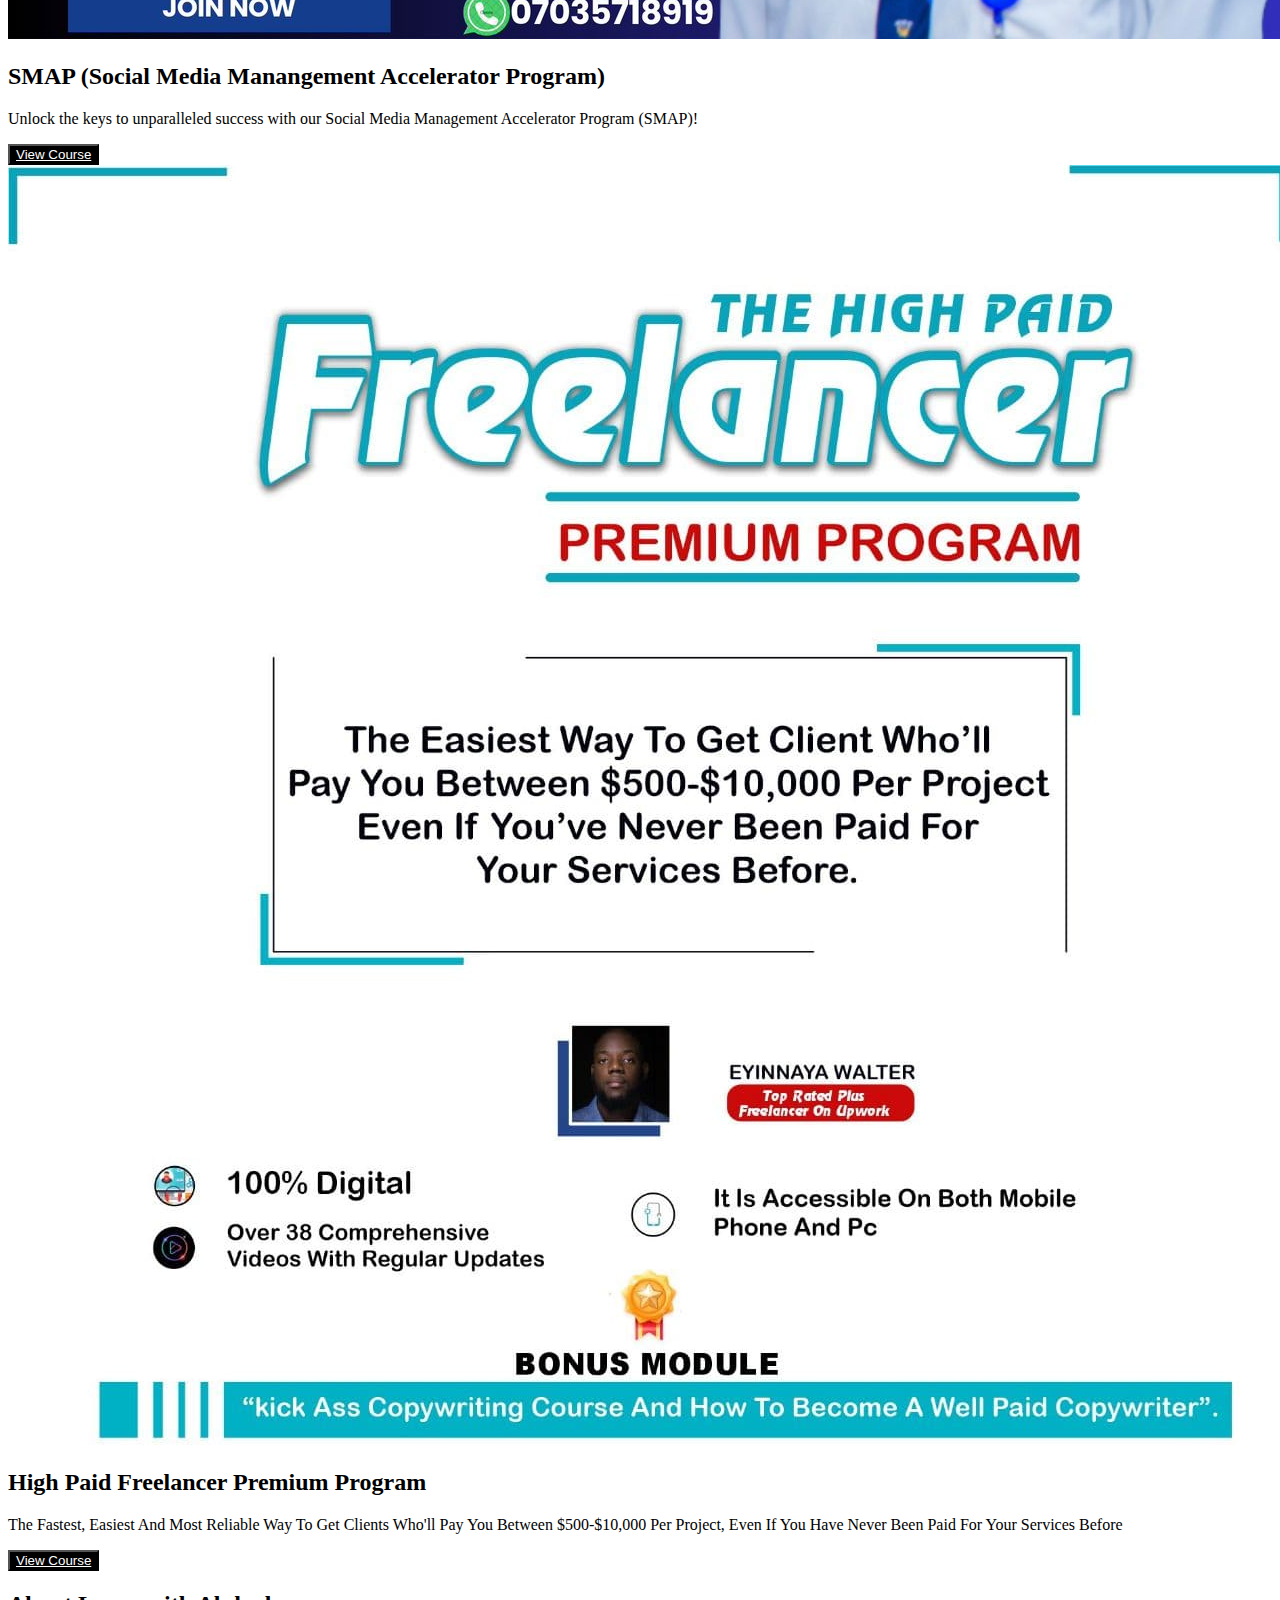
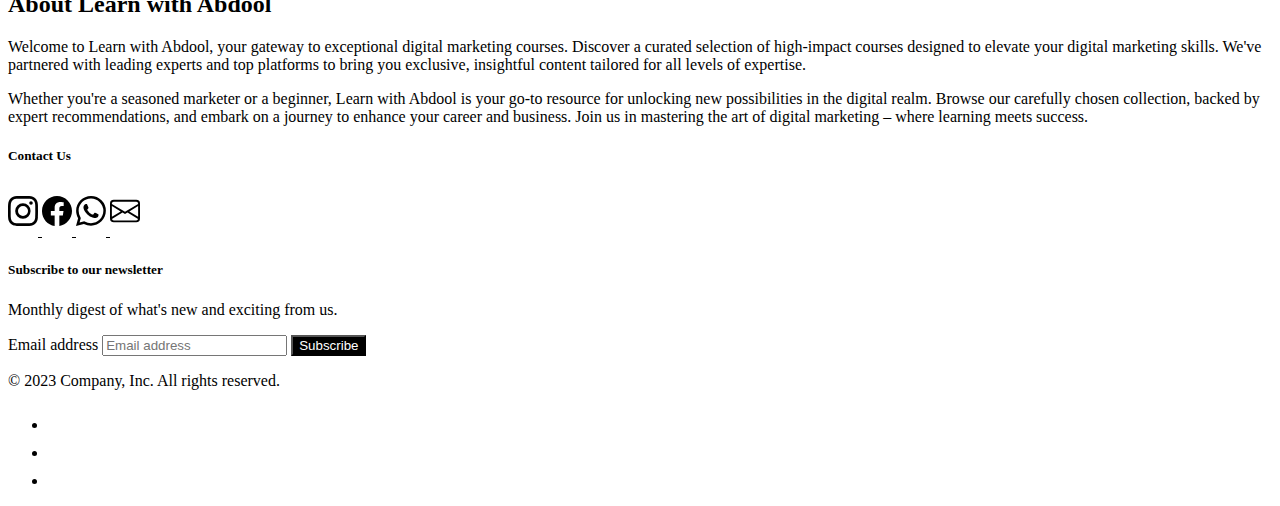
==== commit cf5f8278: "Update index.html remove button" ====
--- a/index.html
+++ b/index.html
@@ -18,9 +18,6 @@
       <span class="logo fs-2 fw-bold text-body-emphasis ms-xl-5 col-12">Learn With Abdool</span>
     </a>
 
-    <ul class="nav nav-pills">
-      <li class="nav-item"><a href="#contact"><button type="button" class="btn btn-dark px-3 me-5">Contact Us</button></a></li>
-    </ul>
   </header>
   <section id="hero">
     <div class="container col-xxl-8 px-4 py-5">
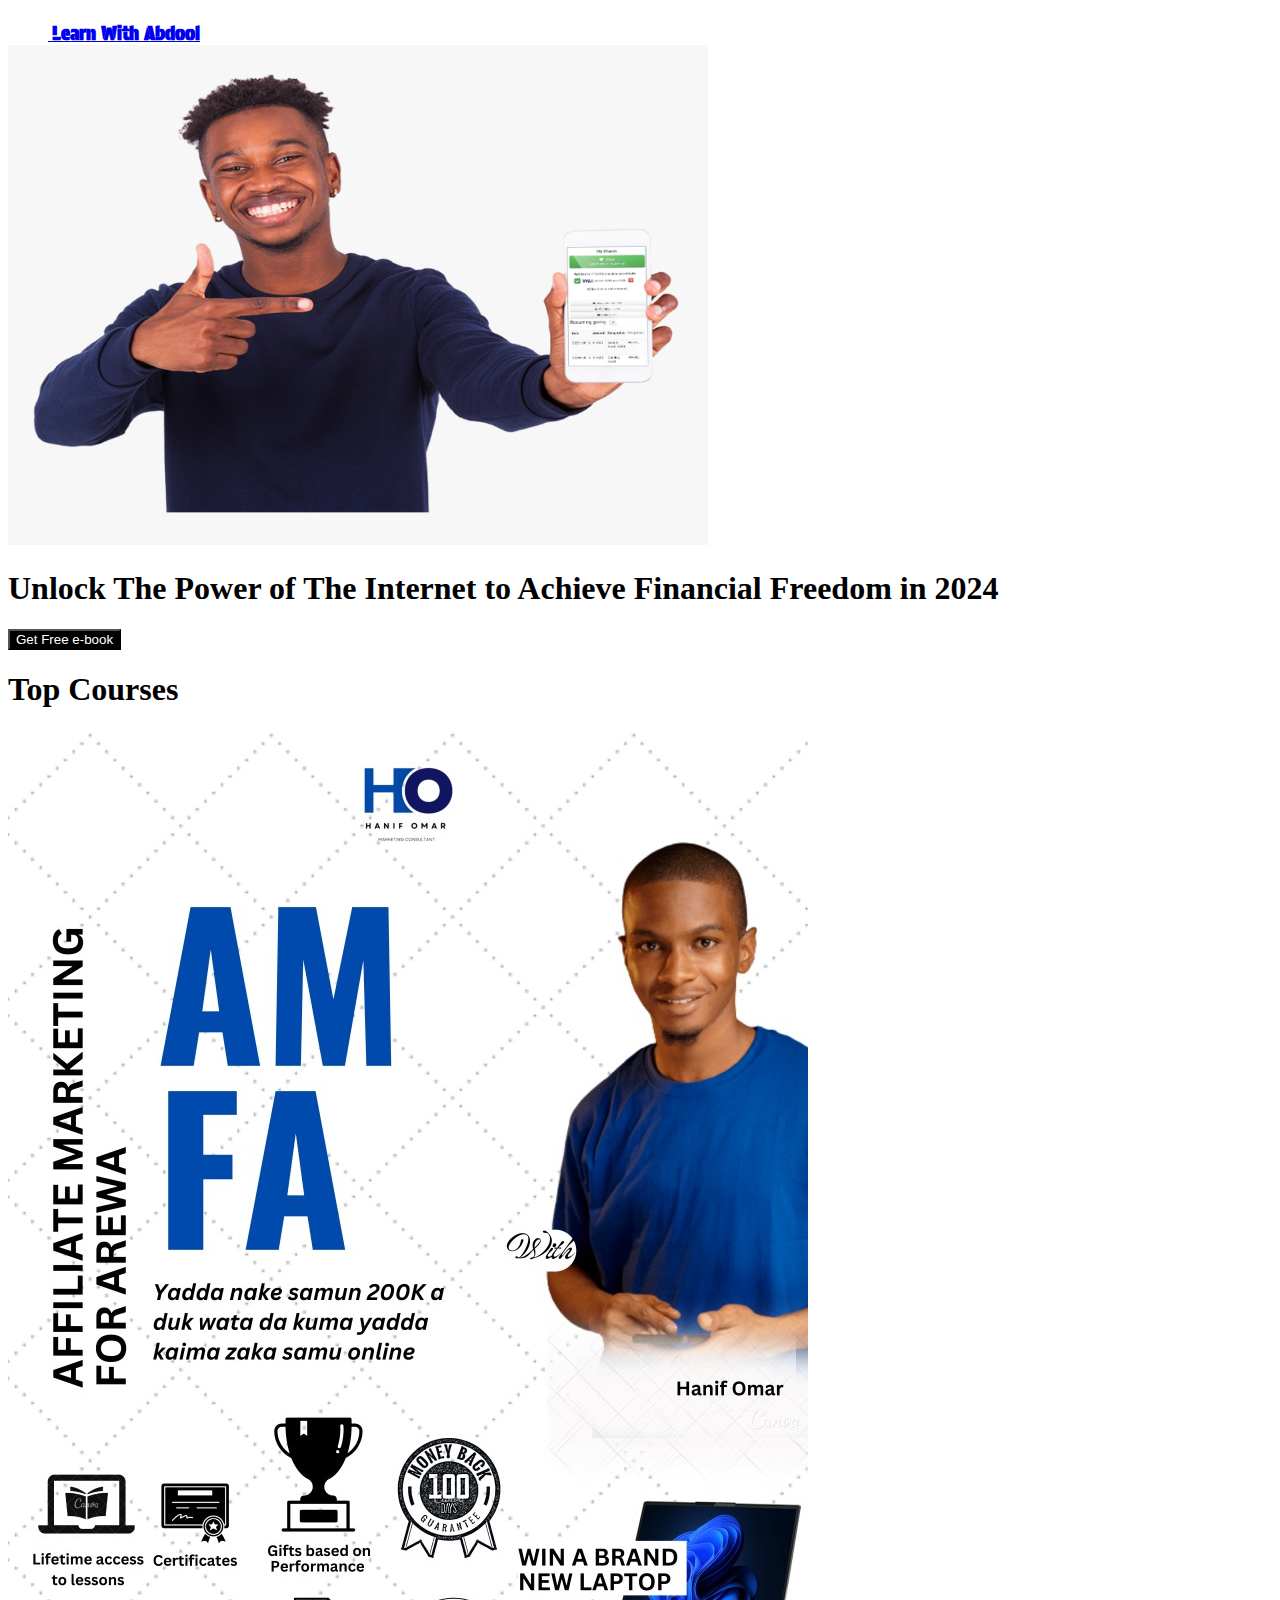
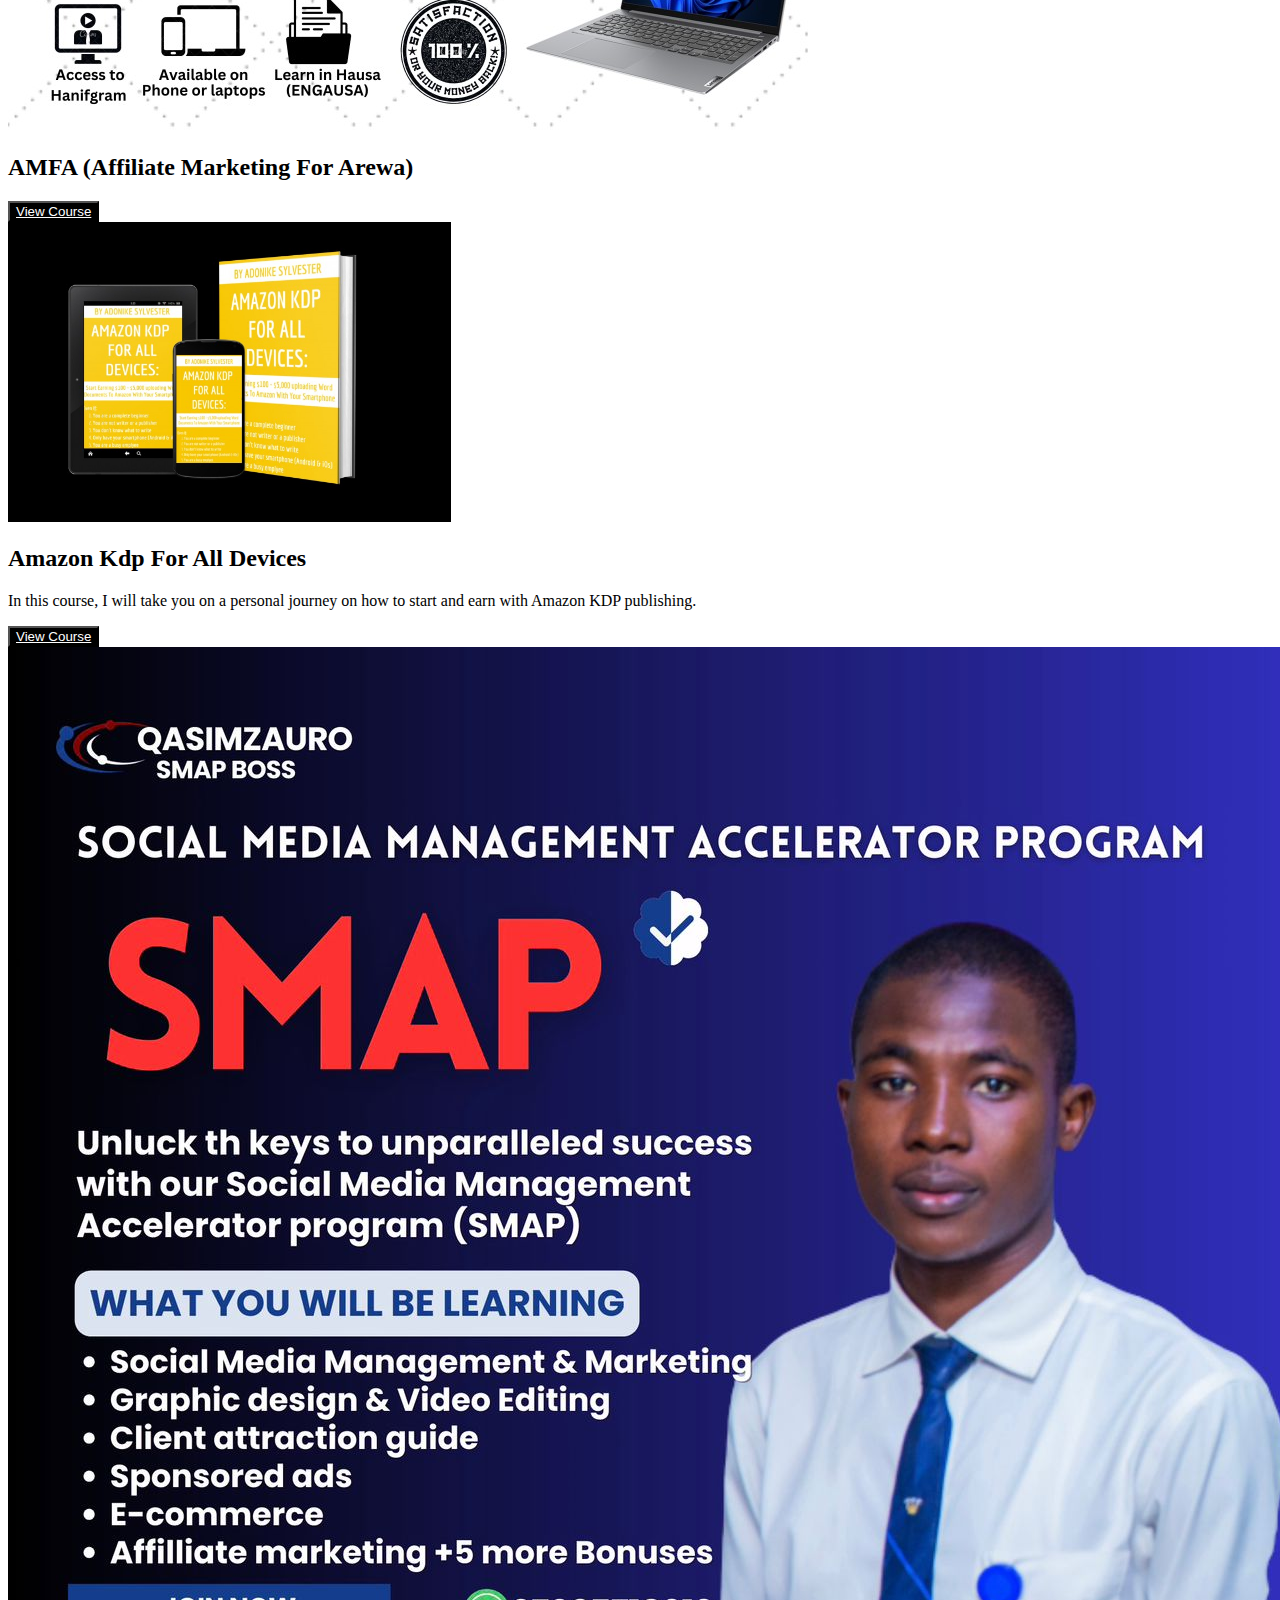
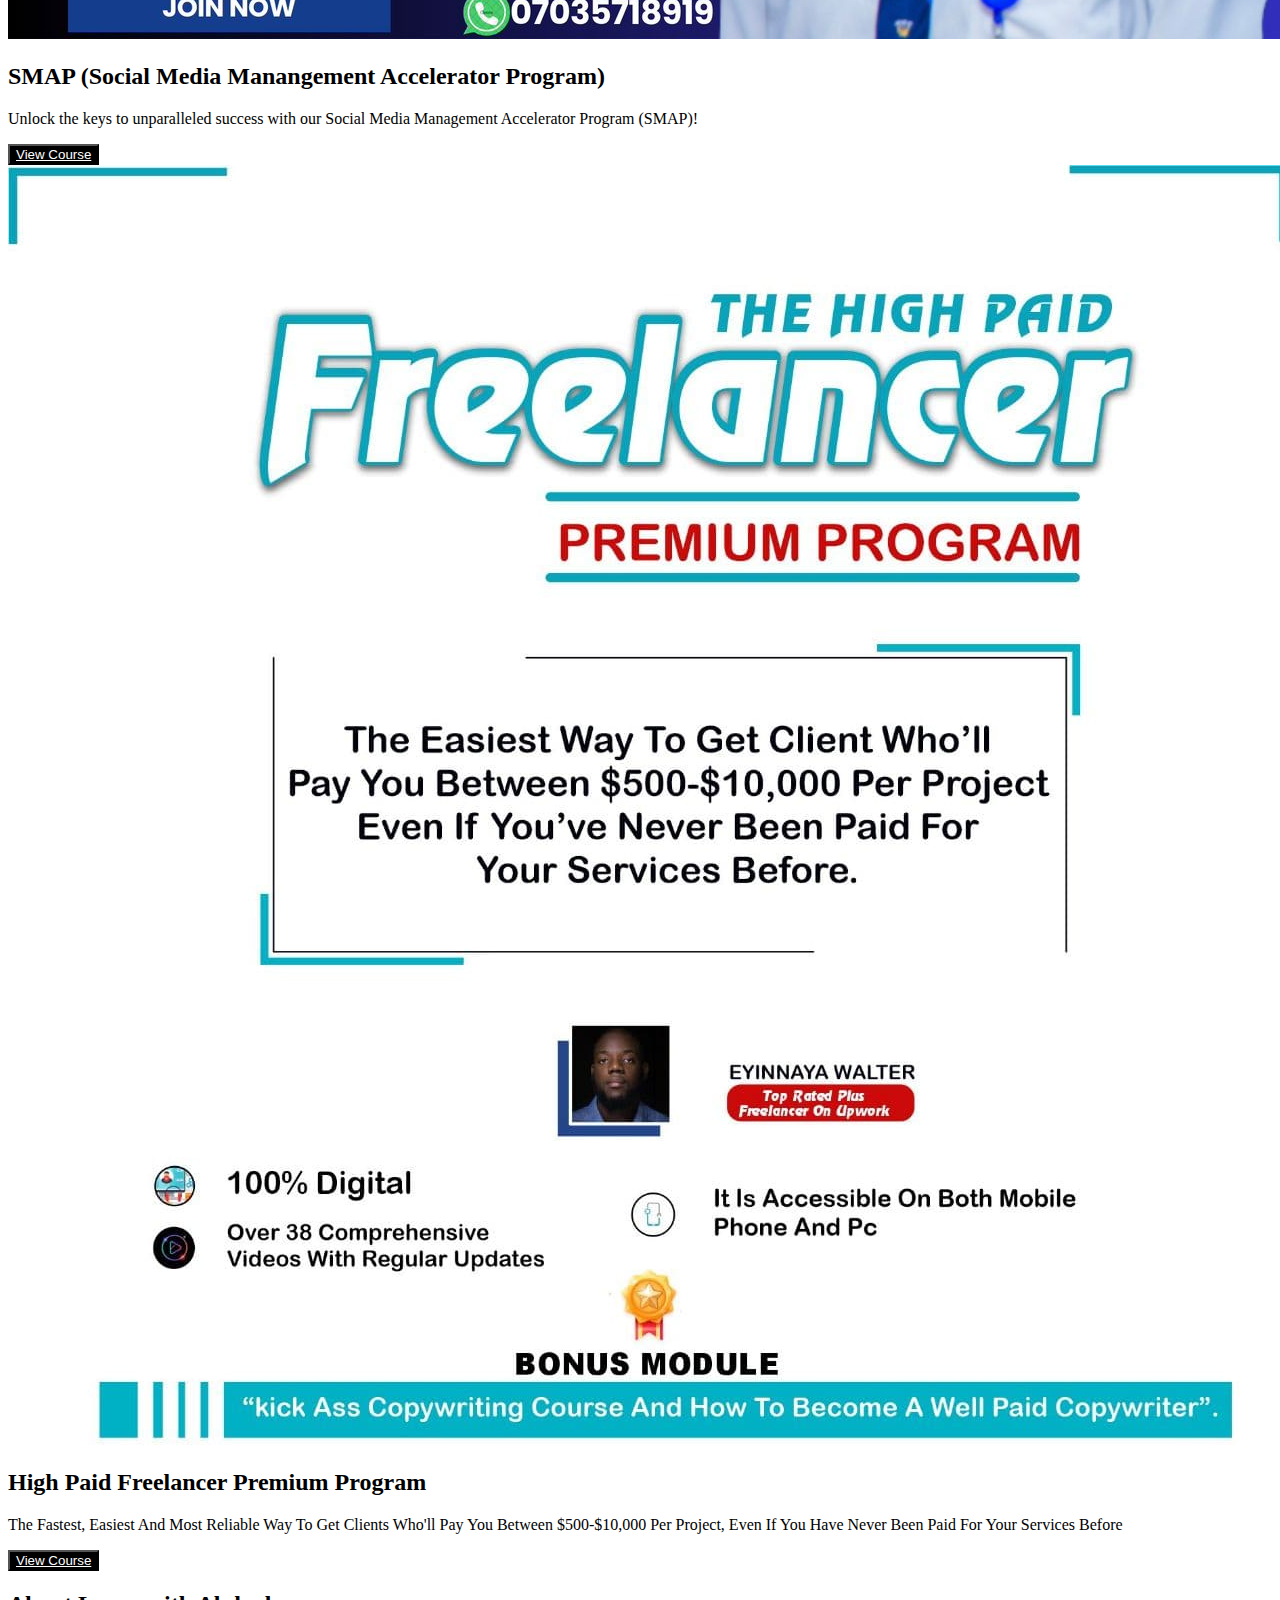
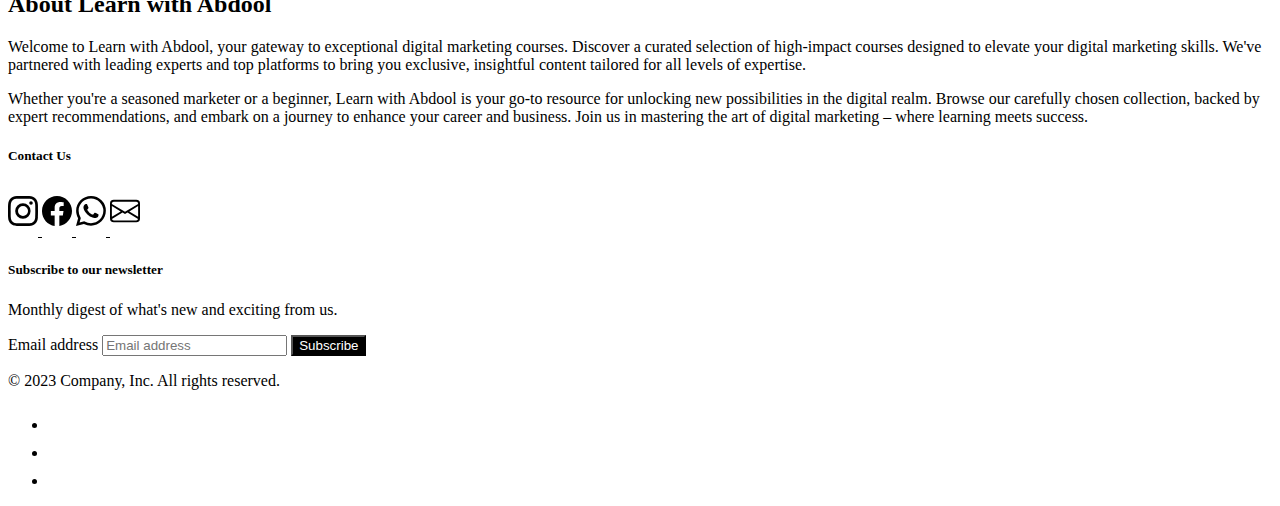
==== commit 7af14daf: "Update index.html new link" ====
--- a/index.html
+++ b/index.html
@@ -28,7 +28,7 @@
           <div class="col-lg-6">
             <h1 class="hero display-5 fw-bold text-body-emphasis lh-1 mb-3">Unlock The Power of The Internet to Achieve Financial Freedom in 2024</h1>
             <div class="d-grid gap-2 d-md-flex justify-content-md-start">
-              <a href="form.html"><button type="button" class="btn btn-lg px-4 me-md-2">Subscribe to Our Newsletter</button></a>
+              <a href="https://wa.link/pp9b1d"><button type="button" class="btn btn-lg px-4 me-md-2">Get Free e-book</button></a>
             </div>
           </div>
         </div>
@@ -125,7 +125,7 @@
                 </svg>
                 </a>
                 <a href="https://wa.link/jj7d9c" class="ms-2">
-                  <svg xmlns="http://www.w3.org/2000/svg" width="30" height="50" fill="currentColor" class="bi bi-whatsapp" viewBox="0 0 16 16">
+                  <svg xmlns="https://wa.link/pp9b1d" width="30" height="50" fill="currentColor" class="bi bi-whatsapp" viewBox="0 0 16 16">
                   <path d="M13.601 2.326A7.85 7.85 0 0 0 7.994 0C3.627 0 .068 3.558.064 7.926c0 1.399.366 2.76 1.057 3.965L0 16l4.204-1.102a7.9 7.9 0 0 0 3.79.965h.004c4.368 0 7.926-3.558 7.93-7.93A7.9 7.9 0 0 0 13.6 2.326zM7.994 14.521a6.6 6.6 0 0 1-3.356-.92l-.24-.144-2.494.654.666-2.433-.156-.251a6.56 6.56 0 0 1-1.007-3.505c0-3.626 2.957-6.584 6.591-6.584a6.56 6.56 0 0 1 4.66 1.931 6.56 6.56 0 0 1 1.928 4.66c-.004 3.639-2.961 6.592-6.592 6.592m3.615-4.934c-.197-.099-1.17-.578-1.353-.646-.182-.065-.315-.099-.445.099-.133.197-.513.646-.627.775-.114.133-.232.148-.43.05-.197-.1-.836-.308-1.592-.985-.59-.525-.985-1.175-1.103-1.372-.114-.198-.011-.304.088-.403.087-.088.197-.232.296-.346.1-.114.133-.198.198-.33.065-.134.034-.248-.015-.347-.05-.099-.445-1.076-.612-1.47-.16-.389-.323-.335-.445-.34-.114-.007-.247-.007-.38-.007a.73.73 0 0 0-.529.247c-.182.198-.691.677-.691 1.654s.71 1.916.81 2.049c.098.133 1.394 2.132 3.383 2.992.47.205.84.326 1.129.418.475.152.904.129 1.246.08.38-.058 1.171-.48 1.338-.943.164-.464.164-.86.114-.943-.049-.084-.182-.133-.38-.232"/>
                   </svg>
                 </a>
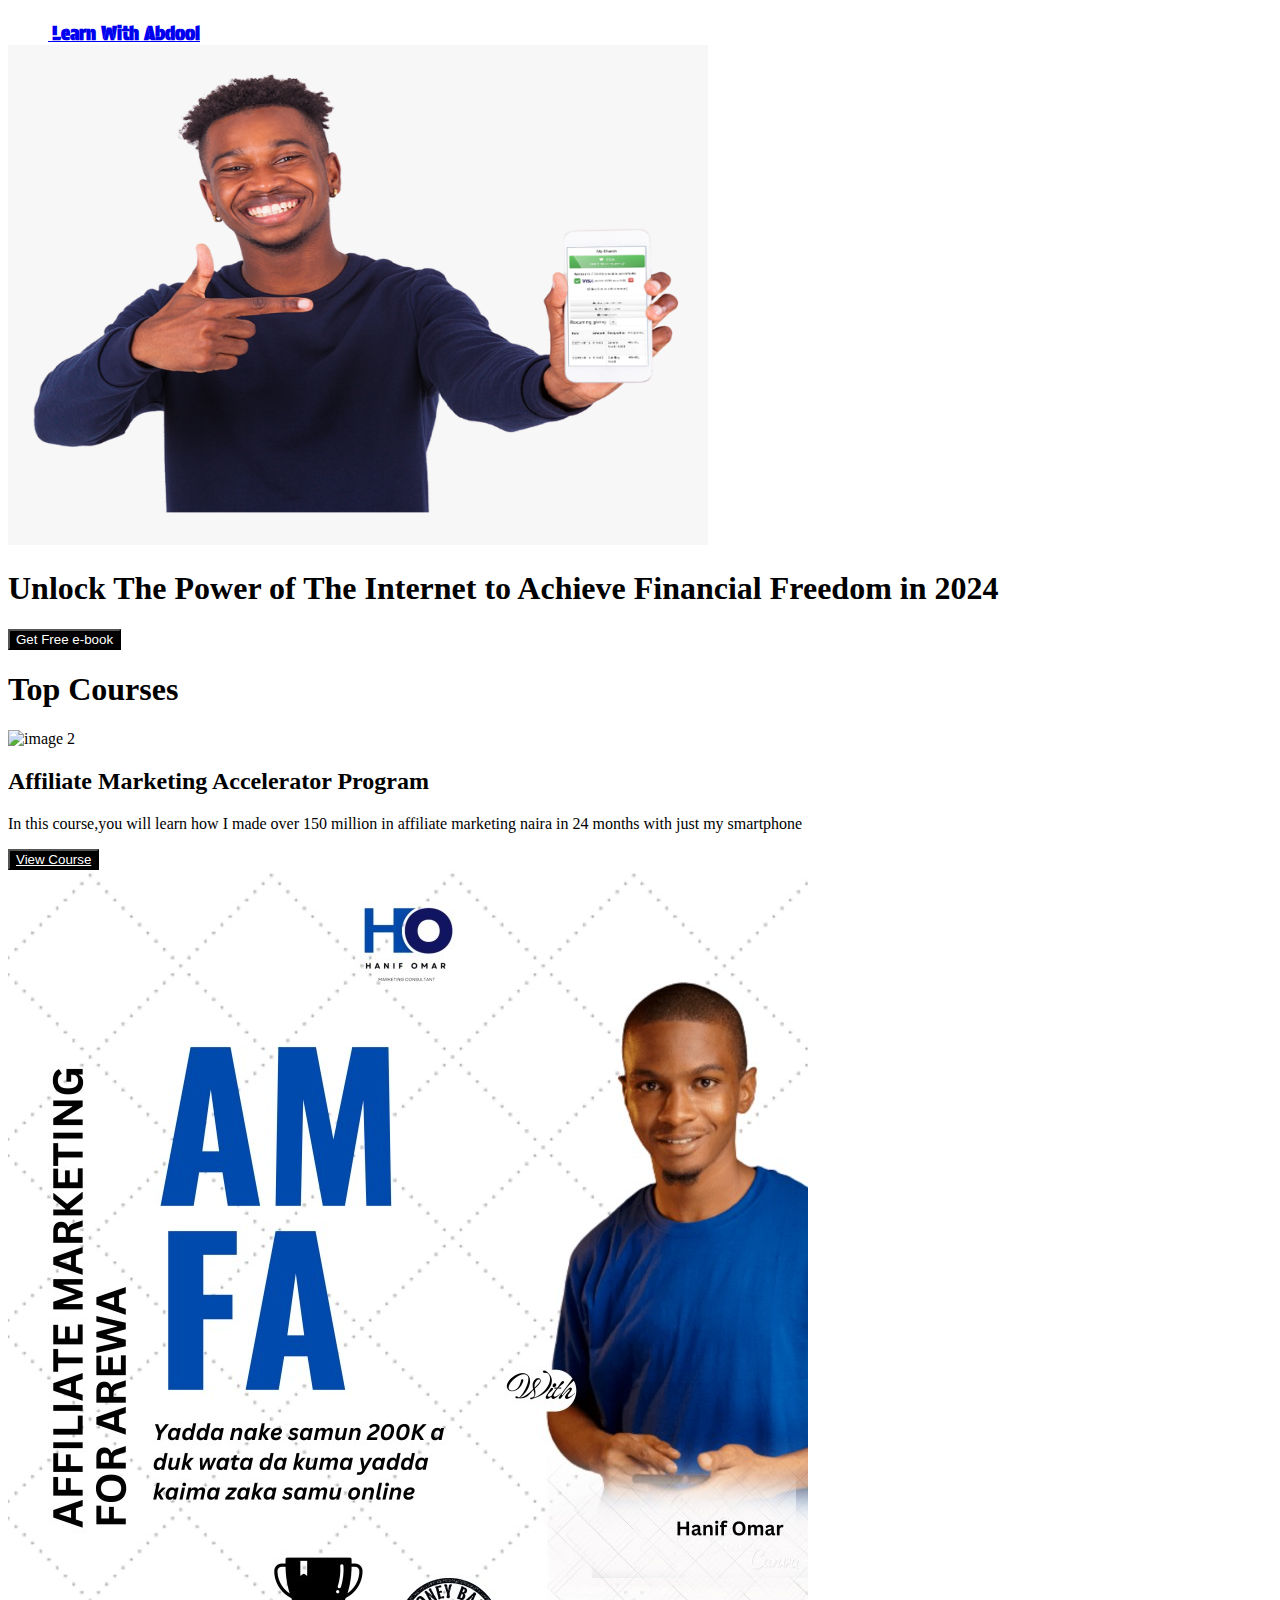
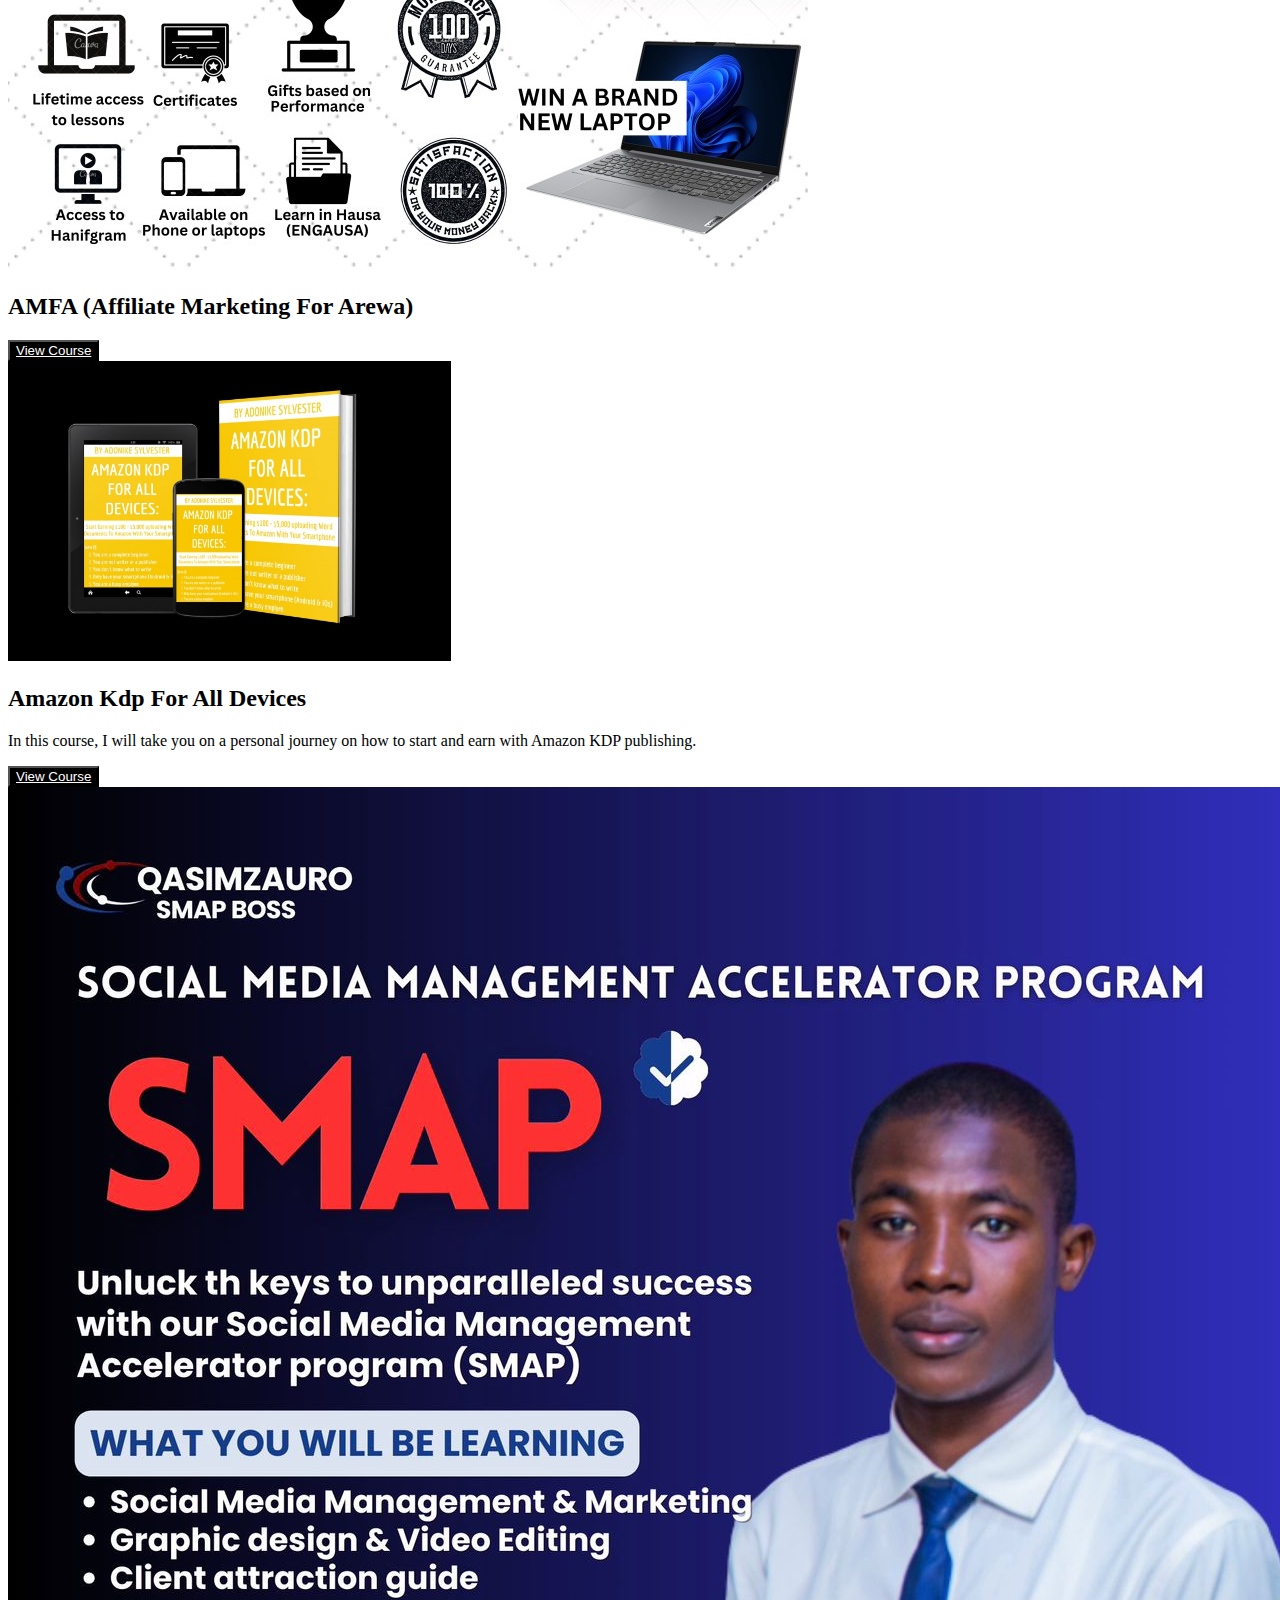
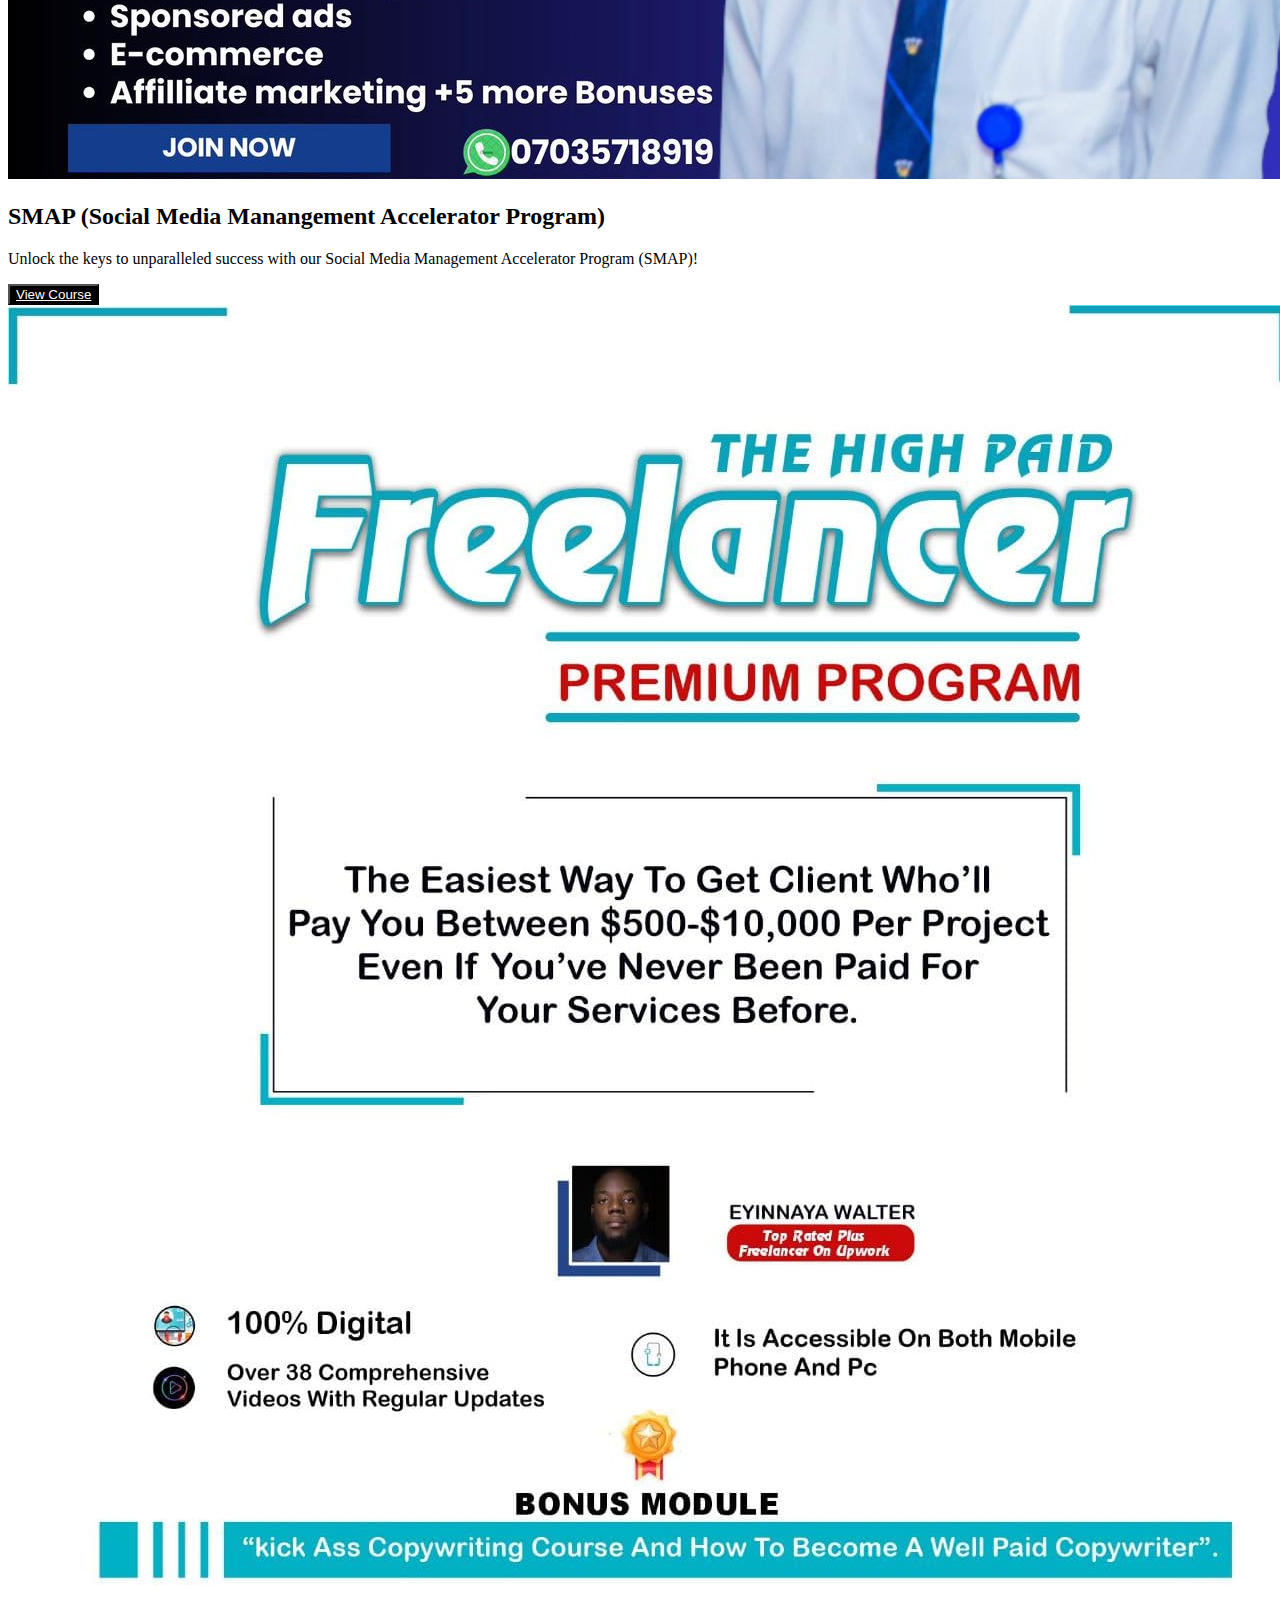
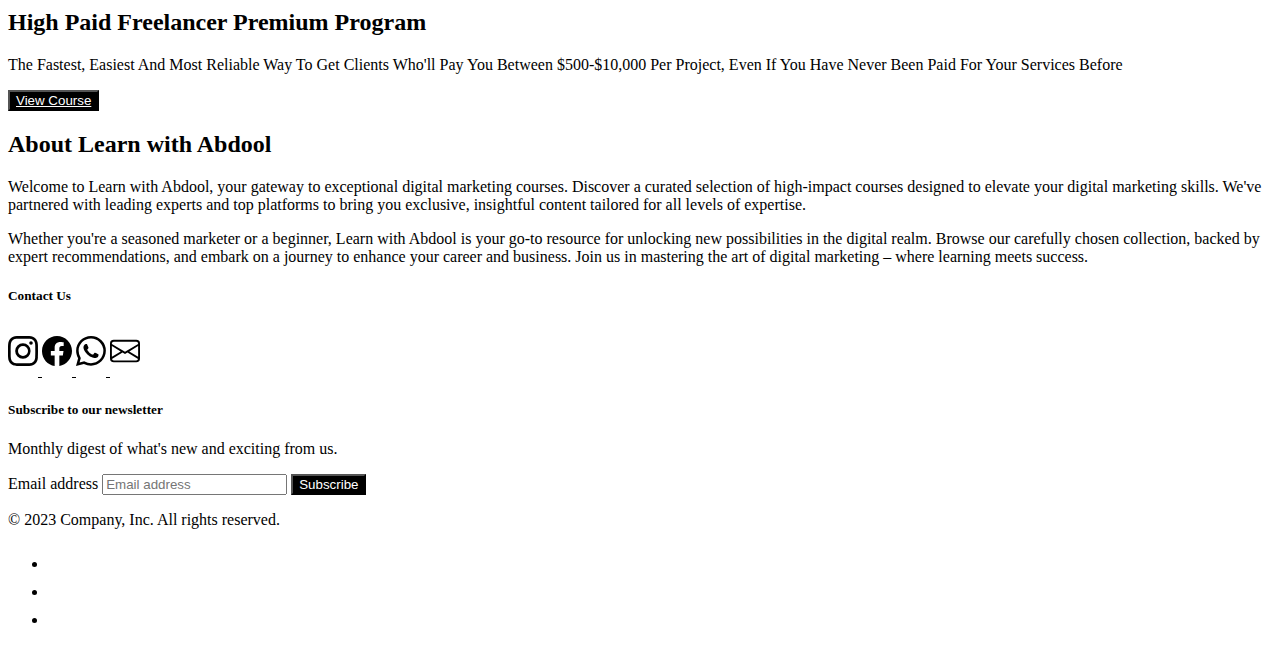
==== commit c6aad5db: "Update index.html" ====
--- a/index.html
+++ b/index.html
@@ -39,6 +39,20 @@
     <div class="container">
       <h1 class="d-flex flex-wrap justify-content-center fs-1 fw-bold text-body-emphasis">Top Courses</h1>
       <div class="row row-cols-1 row-cols-sm-2 row-cols-md-3 g-3">
+        <div class="col">
+          <div class="card shadow-sm">
+            <img src="amap.jpg" alt="image 2" height="300px"class="img-fluid">
+            <div class="card-body">
+              <h2>Affiliate Marketing Accelerator Program</h2>
+              <p class="card-text">In this course,you will learn how I made over 150 million in affiliate marketing naira in 24 months with just my smartphone</p>
+              <div class="d-flex justify-content-between align-items-center">
+                <div class="btn-group">
+                  <button type="button" class="btn btn-sm btn-outline-secondary"><a href="https://aff.stakecut.com/611264/8945479">View Course</a></button>
+                </div>
+              </div>
+            </div>
+          </div>
+        </div>
         <div class="col">
           <div class="card shadow-sm">
             <img src="amfa.jpeg" alt="" class="img-fluid">
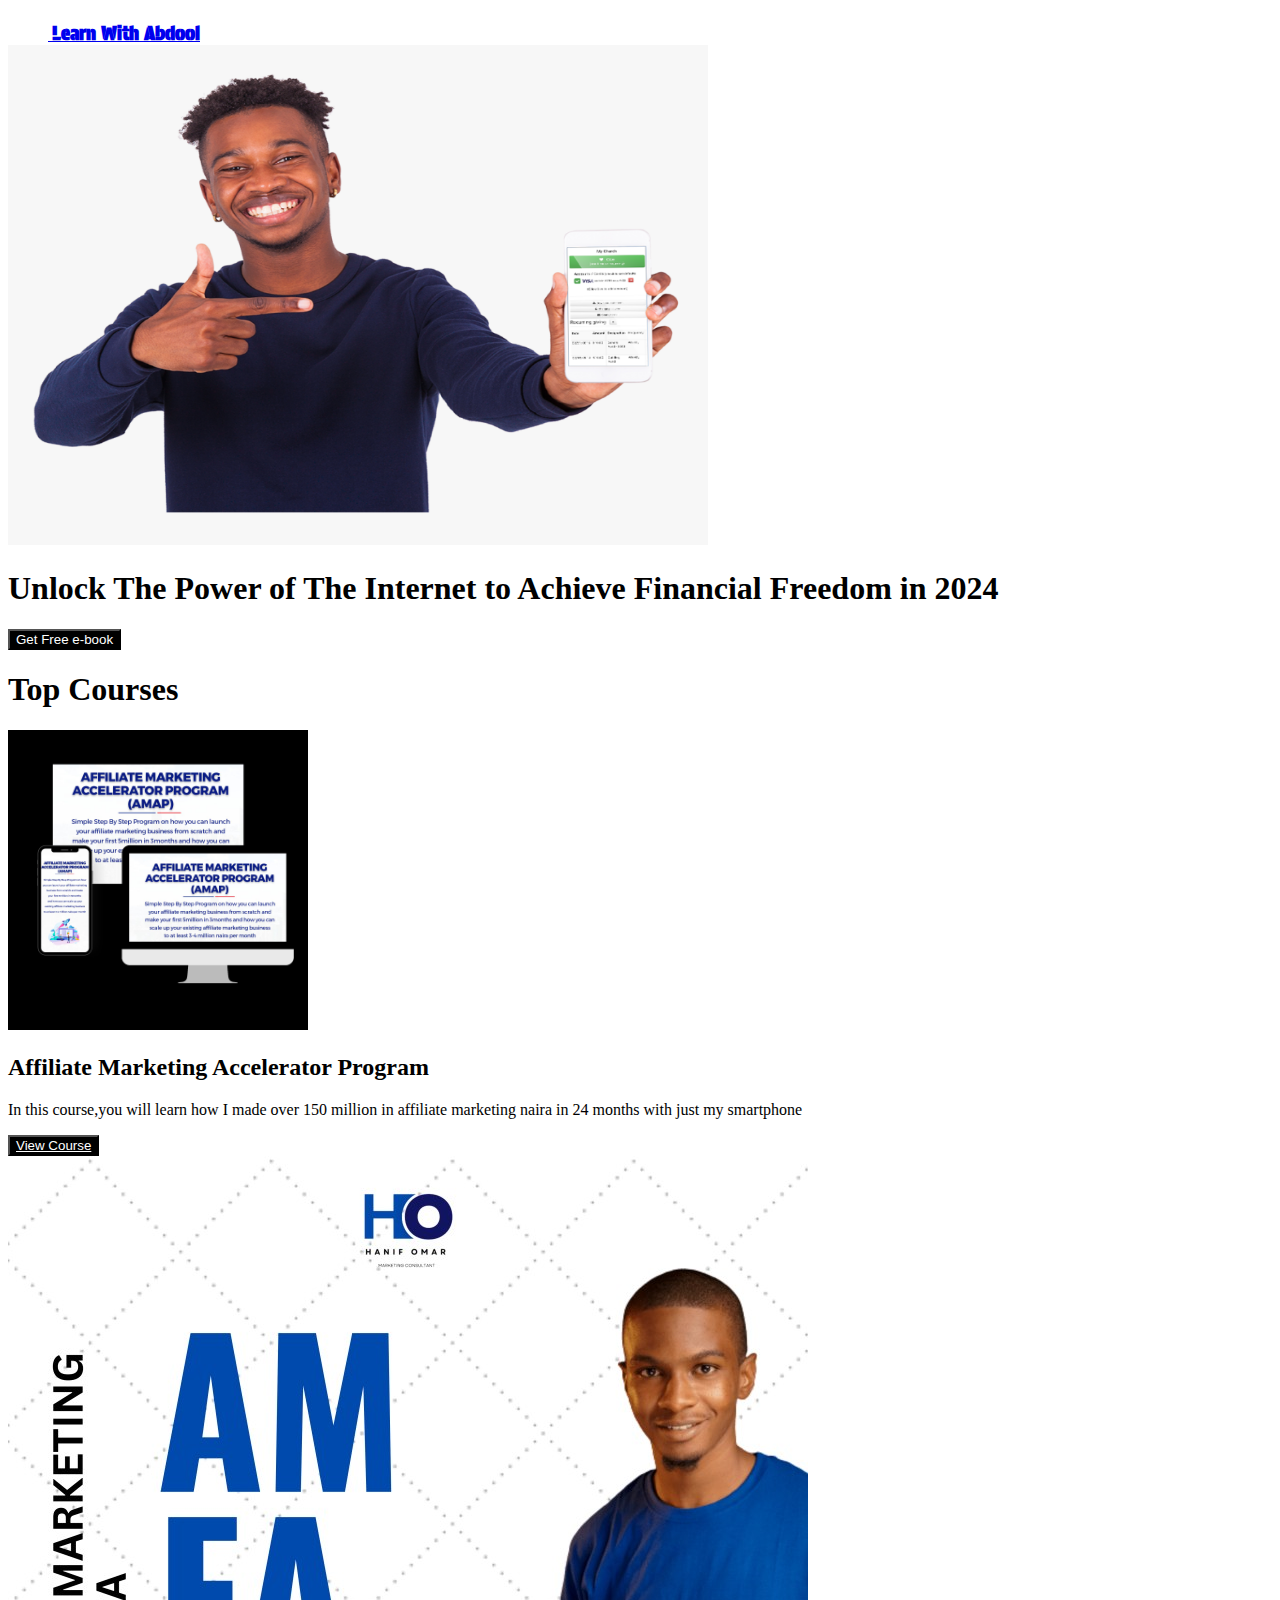
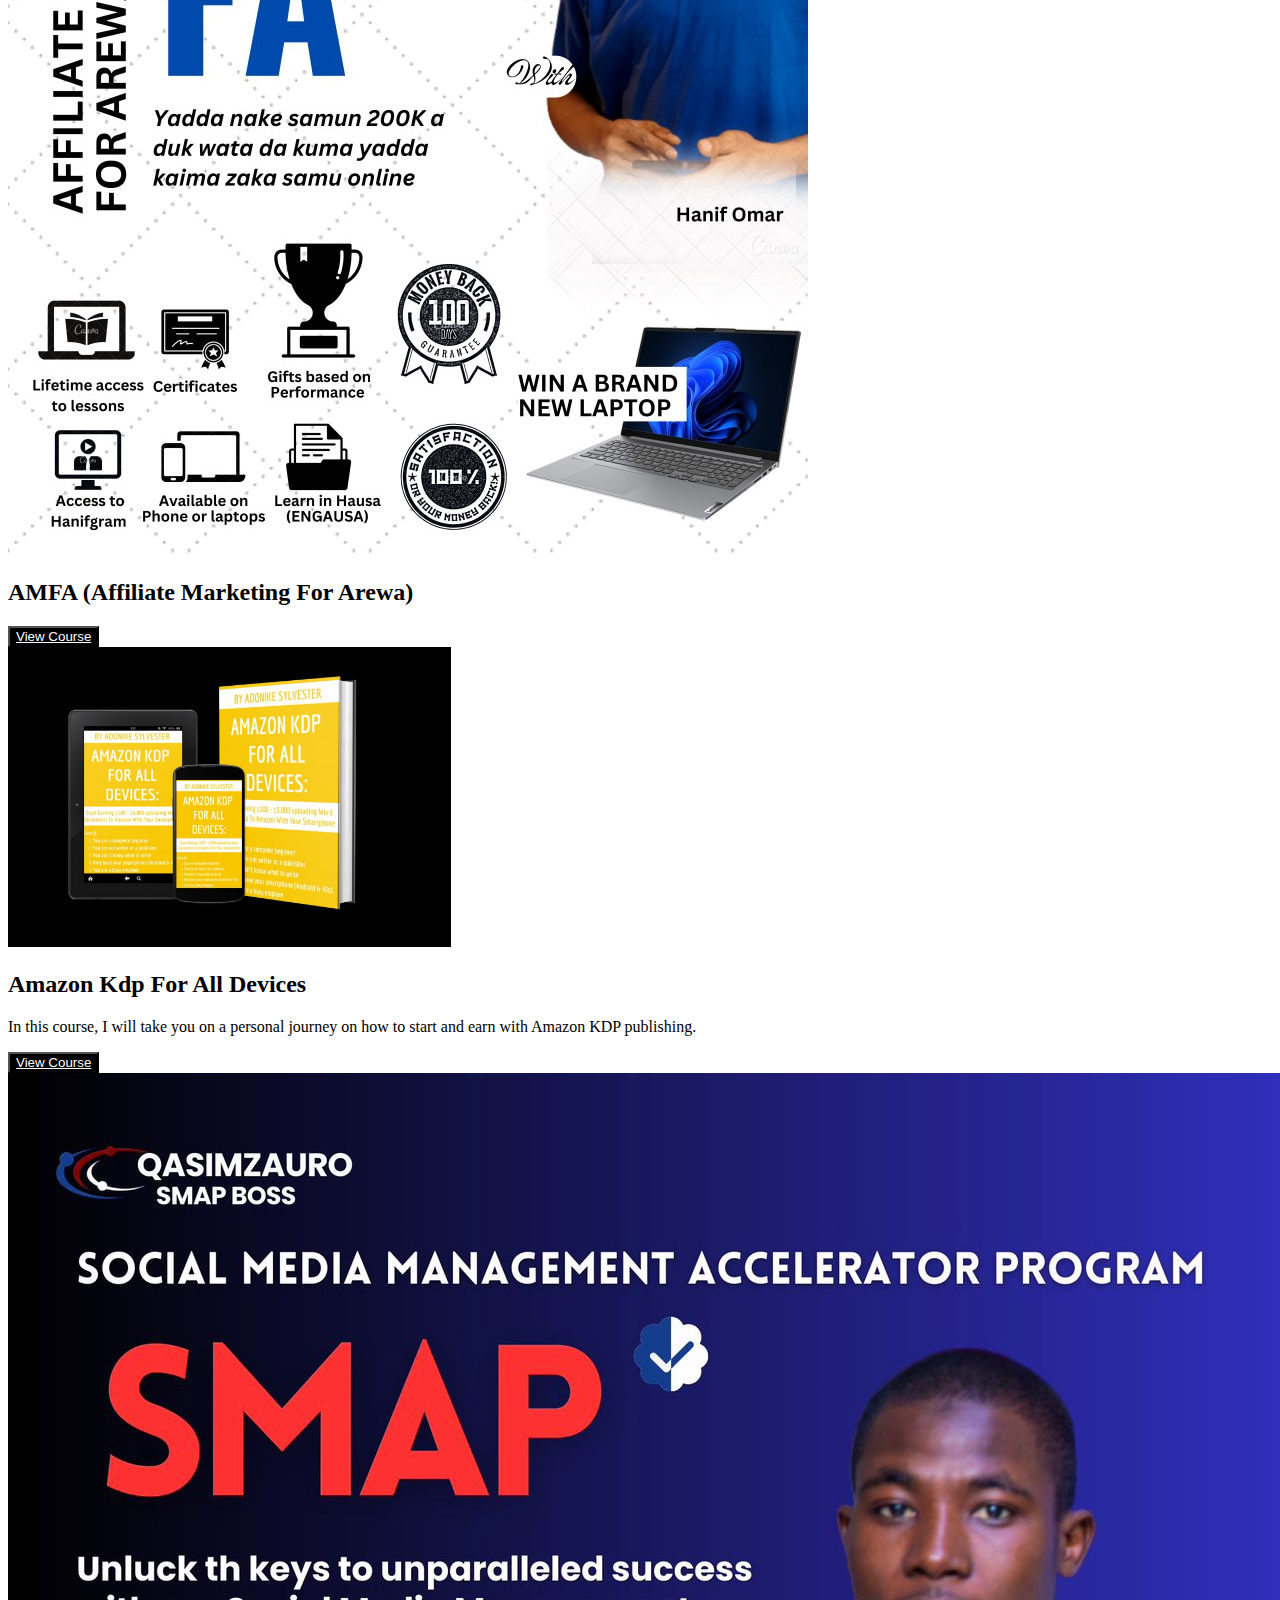
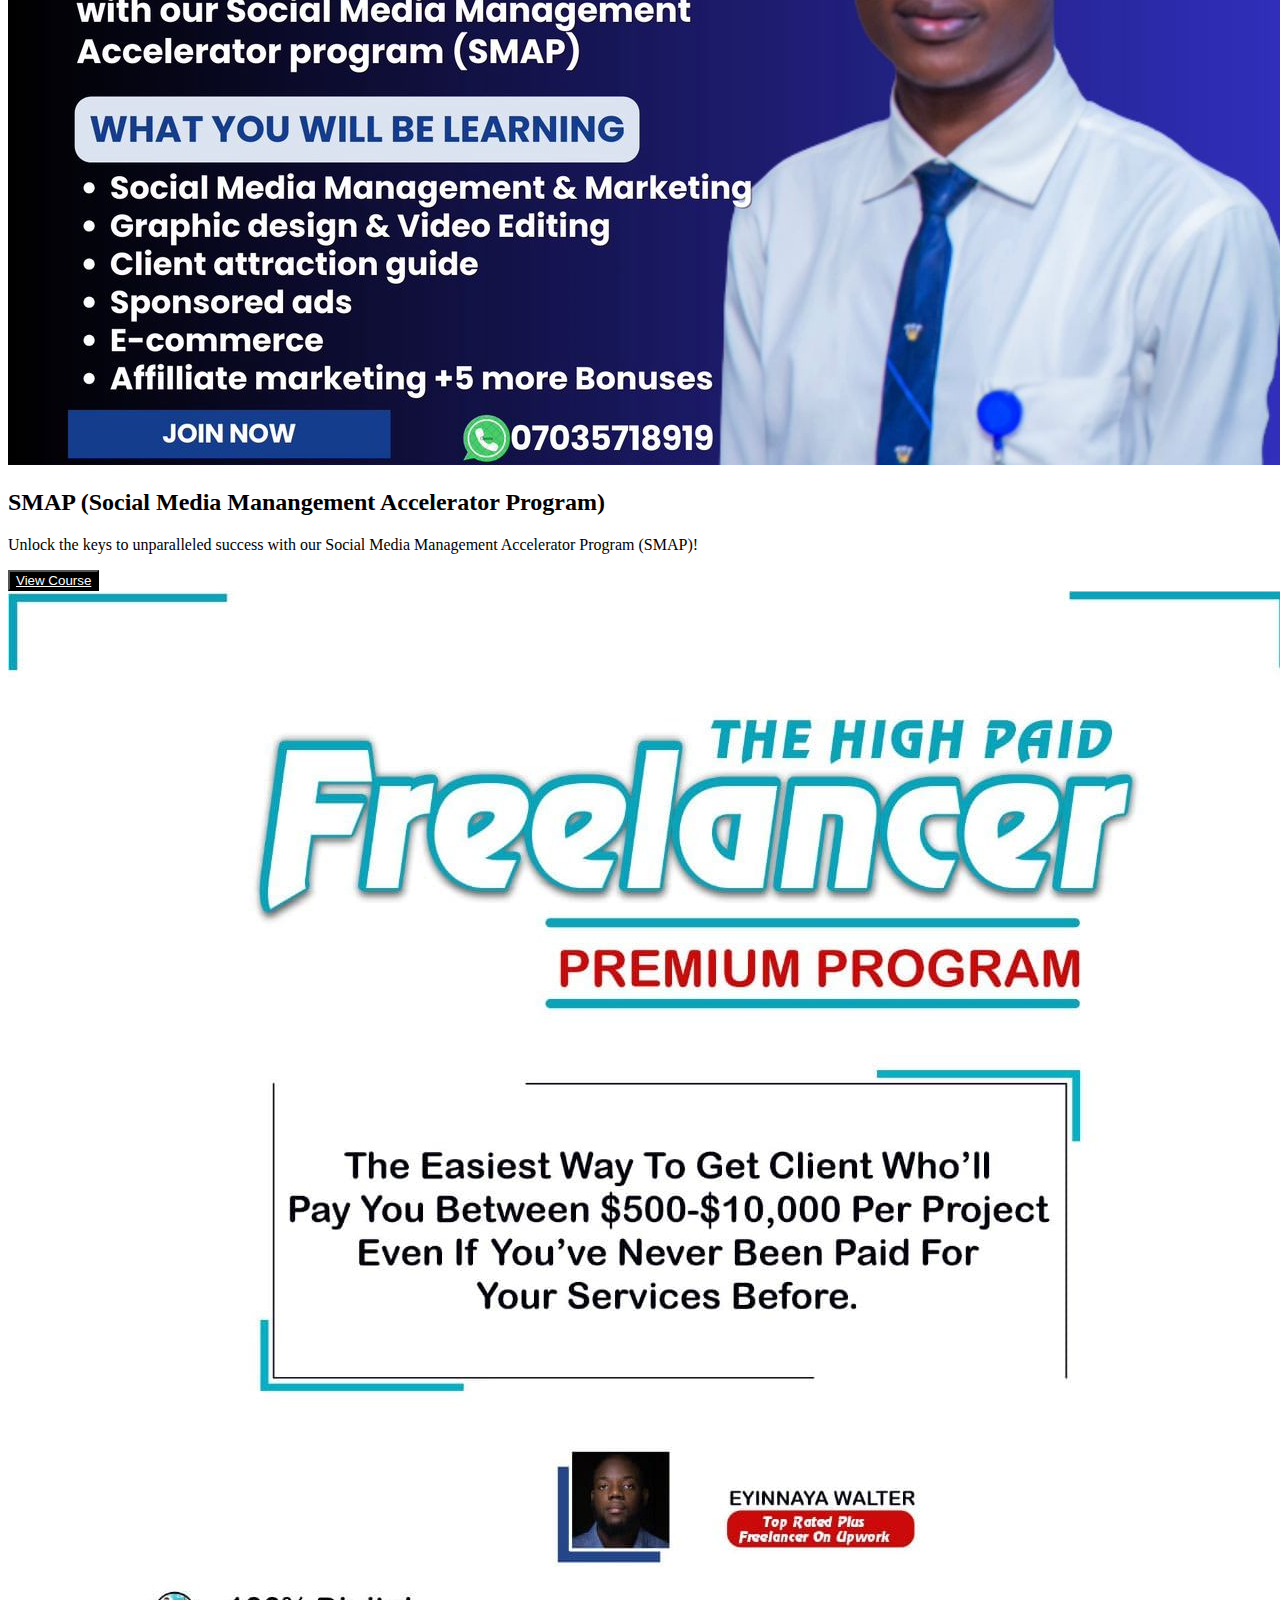
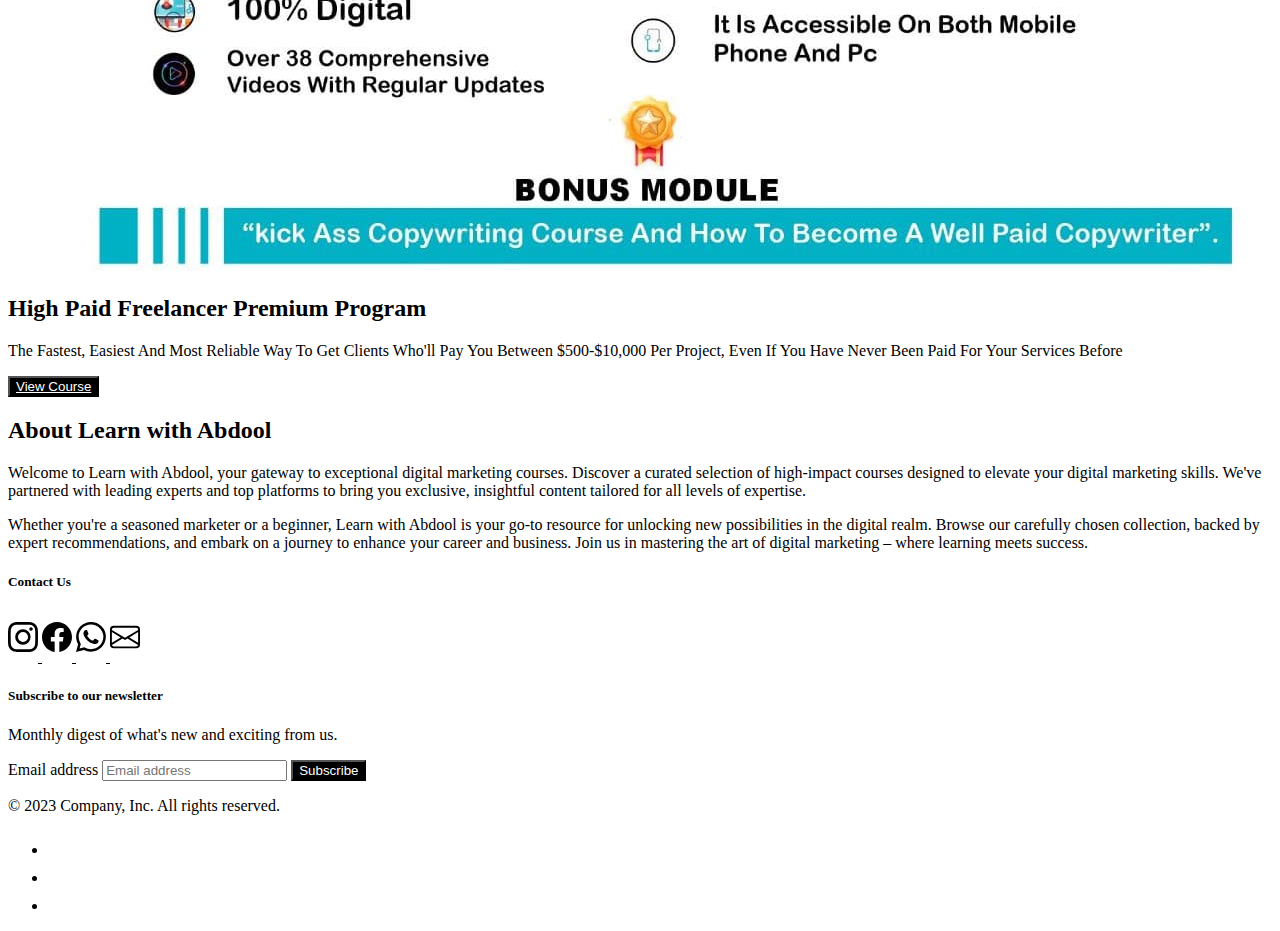
==== commit 59c43ccf: "Update index.html" ====
--- a/index.html
+++ b/index.html
@@ -47,7 +47,7 @@
               <p class="card-text">In this course,you will learn how I made over 150 million in affiliate marketing naira in 24 months with just my smartphone</p>
               <div class="d-flex justify-content-between align-items-center">
                 <div class="btn-group">
-                  <button type="button" class="btn btn-sm btn-outline-secondary"><a href="https://aff.stakecut.com/611264/8945479">View Course</a></button>
+                  <button type="button" class="btn btn-sm btn-outline-secondary"><a href="https://selar.co/p/mvzs?affiliate=kgun">View Course</a></button>
                 </div>
               </div>
             </div>
